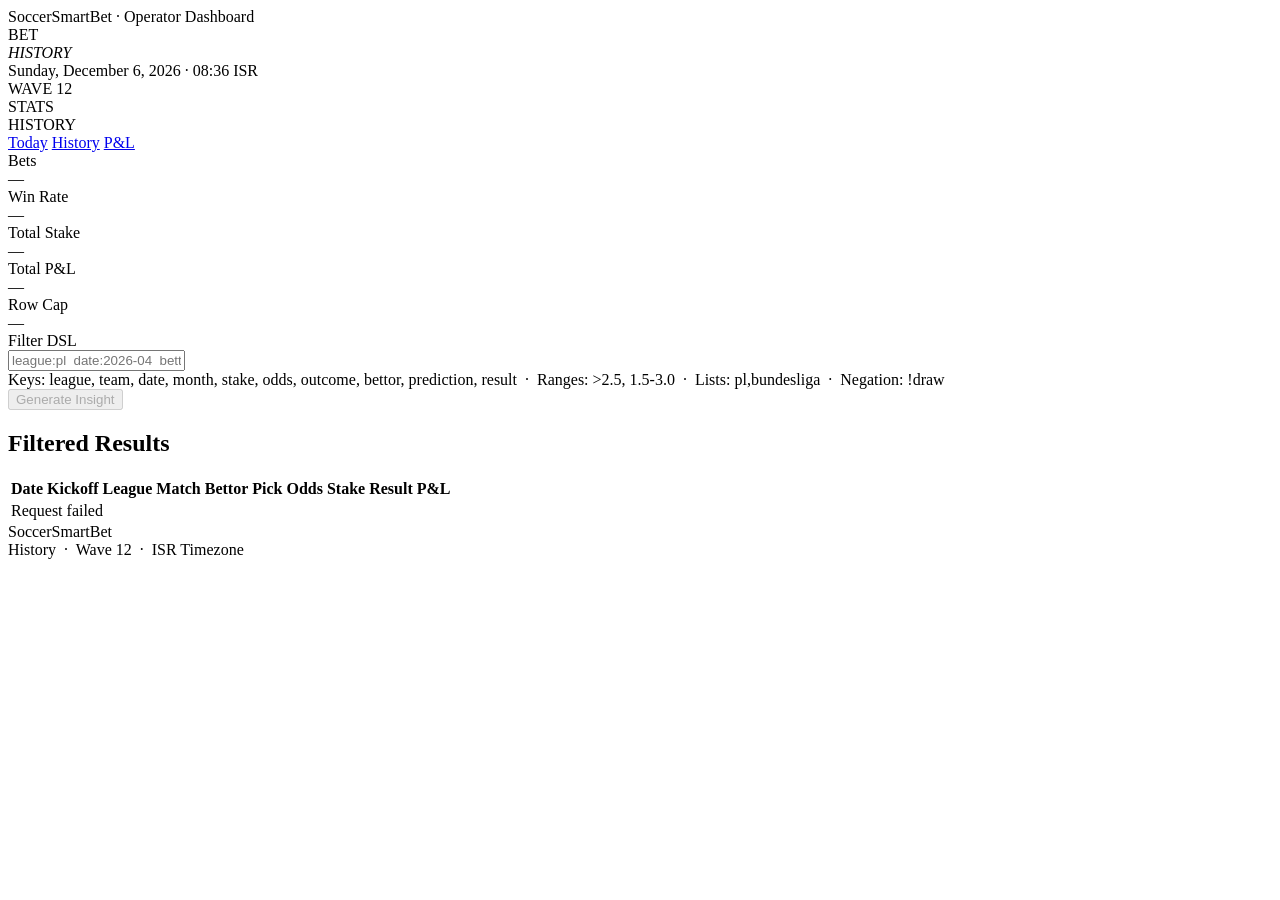
==== src/soccersmartbet/webapp/static/history.html @ dc52d5e8 "Wave 12 Agent 12A: FIX NOW — team registry resolution, row_cap_hit banner Co-Authored-By: Claude Opu" ====
<!DOCTYPE html>
<html lang="en">
<head>
<meta charset="UTF-8">
<meta name="viewport" content="width=device-width, initial-scale=1.0">
<title>SoccerSmartBet &mdash; Bet History</title>
<link rel="preconnect" href="https://fonts.googleapis.com">
<link rel="preconnect" href="https://fonts.gstatic.com" crossorigin>
<link href="https://fonts.googleapis.com/css2?family=Bebas+Neue&family=Space+Grotesk:wght@400;500;600;700&display=swap" rel="stylesheet">
<link rel="stylesheet" href="/static/shared.css">
</head>
<body>

<!-- ═══════════════════════════════════════════
     MASTHEAD
═══════════════════════════════════════════ -->
<header class="masthead">
  <div class="stripe-bar">
    <span></span><span></span><span></span><span></span><span></span>
  </div>
  <div class="masthead-inner">
    <div class="masthead-left">
      <div class="brand-tag">SoccerSmartBet &middot; Operator Dashboard</div>
      <div class="masthead-title">
        BET<br><em>HISTORY</em>
      </div>
      <div class="masthead-date" id="masthead-date"></div>
    </div>
    <div class="masthead-accent">
      <div class="masthead-accent-text">
        WAVE 12<br>STATS<br>HISTORY
      </div>
    </div>
  </div>
</header>

<!-- ═══════════════════════════════════════════
     NAV
═══════════════════════════════════════════ -->
<nav class="nav-bar">
  <div class="nav-bar-inner">
    <a class="nav-tab" href="/today">Today</a>
    <a class="nav-tab active" href="/history">History</a>
    <a class="nav-tab" href="/pnl">P&amp;L</a>
  </div>
</nav>

<!-- ═══════════════════════════════════════════
     AGGREGATE STRIP
═══════════════════════════════════════════ -->
<div class="status-strip">
  <div class="status-strip-inner">
    <div class="stat-tile">
      <div class="stat-tile-label">Bets</div>
      <div class="stat-tile-value" id="agg-count"><span class="sub">&mdash;</span></div>
    </div>
    <div class="stat-tile">
      <div class="stat-tile-label">Win Rate</div>
      <div class="stat-tile-value" id="agg-win-rate"><span class="sub">&mdash;</span></div>
    </div>
    <div class="stat-tile">
      <div class="stat-tile-label">Total Stake</div>
      <div class="stat-tile-value" id="agg-stake"><span class="sub">&mdash;</span></div>
    </div>
    <div class="stat-tile">
      <div class="stat-tile-label">Total P&amp;L</div>
      <div class="stat-tile-value" id="agg-pnl"><span class="sub">&mdash;</span></div>
    </div>
    <div class="stat-tile">
      <div class="stat-tile-label">Row Cap</div>
      <div class="stat-tile-value" id="agg-cap"><span class="sub">&mdash;</span></div>
    </div>
  </div>
</div>

<!-- ═══════════════════════════════════════════
     PAGE BODY
═══════════════════════════════════════════ -->
<main class="page-body">

  <!-- FILTER BAR -->
  <div class="filter-bar">
    <div class="filter-input-wrap">
      <div class="filter-label">Filter DSL</div>
      <input class="filter-input" id="filter-input" type="text"
             placeholder="league:pl  date:2026-04  bettor:user  result:1 ..."
             autocomplete="off" spellcheck="false">
      <div class="filter-hint">
        Keys: league, team, date, month, stake, odds, outcome, bettor, prediction, result
        &nbsp;&middot;&nbsp; Ranges: &gt;2.5, 1.5-3.0 &nbsp;&middot;&nbsp; Lists: pl,bundesliga
        &nbsp;&middot;&nbsp; Negation: !draw
      </div>
    </div>
    <button class="btn btn-insight" id="btn-insight" disabled>
      Generate Insight
    </button>
  </div>

  <!-- SECTION LABEL -->
  <div class="section-label">
    <div class="section-label-bar" style="background:var(--magenta);"></div>
    <h2>Filtered Results</h2>
  </div>

  <!-- BET TABLE -->
  <table class="matches-table">
    <thead>
      <tr>
        <th>Date</th>
        <th>Kickoff</th>
        <th>League</th>
        <th>Match</th>
        <th class="center">Bettor</th>
        <th class="center">Pick</th>
        <th class="center">Odds</th>
        <th class="center">Stake</th>
        <th class="center">Result</th>
        <th class="center">P&amp;L</th>
      </tr>
    </thead>
    <tbody id="tbody-history">
      <tr><td colspan="10" class="empty-state">Loading&hellip;</td></tr>
    </tbody>
  </table>

  <!-- INSIGHT PANEL (hidden until triggered) -->
  <div class="insight-panel" id="insight-panel" style="display:none;">
    <div class="insight-panel-header">
      <div class="insight-panel-title">AI Insight</div>
      <div id="insight-status" style="font-size:11px;color:rgba(255,255,255,0.5);letter-spacing:1px;text-transform:uppercase;"></div>
    </div>
    <div class="insight-panel-body" id="insight-body">Waiting&hellip;</div>
  </div>

</main>

<!-- ═══════════════════════════════════════════
     FOOTER
═══════════════════════════════════════════ -->
<footer class="page-footer">
  <div class="footer-brand">SoccerSmartBet</div>
  <div class="footer-info">History &nbsp;&middot;&nbsp; Wave 12 &nbsp;&middot;&nbsp; ISR Timezone</div>
</footer>

<script>
// ─── Masthead date ───────────────────────────────────────────────────────────
(function () {
  const mh = document.getElementById("masthead-date");
  if (mh) {
    const now = new Date();
    const opts = { weekday: "long", year: "numeric", month: "long", day: "numeric",
                   timeZone: "Asia/Jerusalem" };
    const timeOpts = { hour: "2-digit", minute: "2-digit", hour12: false,
                       timeZone: "Asia/Jerusalem" };
    mh.textContent =
      now.toLocaleDateString("en-US", opts) + " · " +
      now.toLocaleTimeString("en-US", timeOpts) + " ISR";
  }
})();

// ─── URL filter-sync helper ──────────────────────────────────────────────────
function getFilterFromUrl() {
  return new URLSearchParams(window.location.search).get("filter") || "";
}

function pushFilterToUrl(dsl) {
  const params = new URLSearchParams(window.location.search);
  if (dsl) {
    params.set("filter", dsl);
  } else {
    params.delete("filter");
  }
  const newUrl = window.location.pathname + (params.toString() ? "?" + params.toString() : "");
  history.replaceState(null, "", newUrl);
}

// ─── DOM refs ────────────────────────────────────────────────────────────────
const filterInput  = document.getElementById("filter-input");
const tbody        = document.getElementById("tbody-history");
const btnInsight   = document.getElementById("btn-insight");
const insightPanel = document.getElementById("insight-panel");
const insightBody  = document.getElementById("insight-body");
const insightStat  = document.getElementById("insight-status");

let _lastDsl = "";
let _insightPollTimer = null;

// ─── Aggregates display ──────────────────────────────────────────────────────
function setAgg(agg) {
  document.getElementById("agg-count").textContent = agg.count.toLocaleString();

  const wr = agg.win_rate;
  const wrEl = document.getElementById("agg-win-rate");
  wrEl.innerHTML = wr !== null && wr !== undefined
    ? `<span class="${wr >= 0.5 ? 'pos' : 'neg'}">${(wr * 100).toFixed(1)}%</span>`
    : `<span class="sub">&mdash;</span>`;

  document.getElementById("agg-stake").textContent =
    "NIS " + agg.total_stake.toLocaleString("en-US", { minimumFractionDigits: 0, maximumFractionDigits: 0 });

  const pnlEl = document.getElementById("agg-pnl");
  const pnlSign = agg.total_pnl >= 0 ? "+" : "";
  pnlEl.innerHTML = `<span class="${agg.total_pnl >= 0 ? 'pos' : 'neg'}">${pnlSign}${agg.total_pnl.toFixed(2)}</span>`;

  const capEl = document.getElementById("agg-cap");
  // row_cap_hit shown later after fetch
}

// ─── Table rendering ─────────────────────────────────────────────────────────
function resultClass(pnl) {
  if (pnl === null || pnl === undefined) return "result-open";
  return pnl > 0 ? "result-win" : "result-loss";
}
function resultLabel(bet) {
  if (bet.result === null || bet.result === undefined) return "Open";
  if (bet.pnl !== null && bet.pnl > 0) return "Win";
  if (bet.pnl !== null && bet.pnl < 0) return "Loss";
  return bet.result ?? "Open";
}
function pnlClass(pnl) {
  if (pnl === null || pnl === undefined) return "pnl-null";
  return pnl >= 0 ? "pnl-pos" : "pnl-neg";
}
function pnlLabel(pnl) {
  if (pnl === null || pnl === undefined) return "&mdash;";
  const sign = pnl >= 0 ? "+" : "";
  return sign + pnl.toFixed(2);
}
function leagueClass(league) {
  const l = (league || "").toLowerCase().replace(/\s/g, "");
  if (l.includes("premier")) return "premier";
  if (l.includes("laliga") || l.includes("liga")) return "laliga";
  if (l.includes("bundesliga")) return "bundesliga";
  if (l.includes("seriea") || l.includes("serie")) return "seriea";
  return "";
}

function renderRows(rows) {
  if (!rows || rows.length === 0) {
    tbody.innerHTML = `<tr><td colspan="10" class="empty-state">No bets found for this filter.</td></tr>`;
    return;
  }
  tbody.innerHTML = rows.map(bet => {
    const slug = encodeURIComponent(bet.home_team);
    const awaySlug = encodeURIComponent(bet.away_team);
    const leagueSlug = encodeURIComponent(bet.league);
    const lClass = leagueClass(bet.league);
    return `<tr>
      <td class="match-date-cell">${bet.match_date}</td>
      <td class="kickoff-time">${bet.kickoff_time}</td>
      <td><a class="league-pill ${lClass}" href="/league/${leagueSlug}" title="${bet.league}">${bet.league}</a></td>
      <td class="team-name">
        <a href="/team/${slug}">${bet.home_team}</a>
        <span class="vs-sep">vs</span>
        <a href="/team/${awaySlug}">${bet.away_team}</a>
        ${bet.home_score !== null ? `<span style="font-size:11px;color:var(--text-sub);margin-left:6px;">(${bet.home_score}–${bet.away_score})</span>` : ""}
      </td>
      <td class="bet-cell ${bet.bettor === 'user' ? 'bet-user' : 'bet-ai'}">${bet.bettor.toUpperCase()}</td>
      <td class="bet-cell">${bet.prediction.toUpperCase()}</td>
      <td class="odds-cell">${parseFloat(bet.odds).toFixed(2)}</td>
      <td class="bet-cell">${parseFloat(bet.stake).toFixed(0)}</td>
      <td class="bet-cell"><span class="result-badge ${resultClass(bet.pnl)}">${resultLabel(bet)}</span></td>
      <td class="bet-cell"><span class="${pnlClass(bet.pnl)}">${pnlLabel(bet.pnl)}</span></td>
    </tr>`;
  }).join("");
}

// ─── Fetch & render ──────────────────────────────────────────────────────────
let _debounceTimer = null;

async function fetchAndRender(dsl) {
  _lastDsl = dsl;
  tbody.innerHTML = `<tr><td colspan="10" class="empty-state">Loading&hellip;</td></tr>`;

  let url = "/api/bets";
  if (dsl) url += "?filter=" + encodeURIComponent(dsl);

  let data;
  try {
    const resp = await fetch(url);
    if (!resp.ok) {
      const err = await resp.json().catch(() => ({}));
      tbody.innerHTML = `<tr><td colspan="10" class="error-state">${err.detail?.detail || err.detail || "Request failed"}</td></tr>`;
      btnInsight.disabled = true;
      return;
    }
    data = await resp.json();
  } catch (e) {
    tbody.innerHTML = `<tr><td colspan="10" class="error-state">Network error: ${e.message}</td></tr>`;
    btnInsight.disabled = true;
    return;
  }

  setAgg(data.aggregates);

  const capEl = document.getElementById("agg-cap");
  capEl.innerHTML = data.row_cap_hit
    ? `<span class="neg">2000 (cap hit)</span>`
    : `<span class="sub">No cap</span>`;

  // Row cap warning banner above the table
  const existingBanner = document.getElementById("row-cap-banner");
  if (existingBanner) existingBanner.remove();
  if (data.row_cap_hit) {
    const banner = document.createElement("div");
    banner.id = "row-cap-banner";
    banner.style.cssText =
      "background:#f26130;color:#fdf6e3;padding:10px 18px;border-radius:6px;" +
      "font-family:var(--font-body,Space Grotesk,sans-serif);font-size:13px;" +
      "font-weight:600;margin-bottom:16px;letter-spacing:0.2px;";
    banner.textContent =
      "Showing partial results — filter matched >2000 bets. Tighten your filter to see the full series.";
    const table = document.querySelector(".matches-table");
    table.parentNode.insertBefore(banner, table);
  }

  renderRows(data.rows);

  // Disable insight button when result set is empty (422 would happen)
  btnInsight.disabled = (data.aggregates.count === 0);
}

function onFilterChange() {
  clearTimeout(_debounceTimer);
  const dsl = filterInput.value.trim();
  pushFilterToUrl(dsl);
  _debounceTimer = setTimeout(() => fetchAndRender(dsl), 350);
}

filterInput.addEventListener("input", onFilterChange);

// ─── Insight polling ─────────────────────────────────────────────────────────
function stopInsightPoll() {
  if (_insightPollTimer) {
    clearInterval(_insightPollTimer);
    _insightPollTimer = null;
  }
}

// Very basic markdown→HTML converter (bold, headers, bullet lists only)
function simpleMarkdown(md) {
  if (!md) return "";
  return md
    .replace(/&/g, "&amp;").replace(/</g, "&lt;").replace(/>/g, "&gt;")
    .replace(/^### (.+)$/gm, "<h3>$1</h3>")
    .replace(/^## (.+)$/gm, "<h2>$1</h2>")
    .replace(/^# (.+)$/gm, "<h1>$1</h1>")
    .replace(/\*\*(.+?)\*\*/g, "<strong>$1</strong>")
    .replace(/^[-*] (.+)$/gm, "<li>$1</li>")
    .replace(/(<li>[\s\S]*?<\/li>)/g, "<ul>$1</ul>")
    .replace(/\n/g, "<br>");
}

async function pollInsightJob(jobId) {
  stopInsightPoll();
  insightStat.textContent = "Queued";
  insightBody.className = "insight-panel-body loading";
  insightBody.textContent = "Waiting for AI analysis...";

  _insightPollTimer = setInterval(async () => {
    let resp;
    try {
      resp = await fetch(`/api/insights/${jobId}`);
    } catch (e) {
      stopInsightPoll();
      insightStat.textContent = "Error";
      insightBody.className = "insight-panel-body error";
      insightBody.textContent = "Network error polling insight.";
      return;
    }
    if (!resp.ok) {
      stopInsightPoll();
      insightStat.textContent = "Error";
      insightBody.className = "insight-panel-body error";
      insightBody.textContent = `Error ${resp.status} polling insight job.`;
      return;
    }
    const job = await resp.json();
    insightStat.textContent = job.state.toUpperCase();

    if (job.state === "done") {
      stopInsightPoll();
      insightBody.className = "insight-panel-body";
      insightBody.innerHTML = simpleMarkdown(job.markdown || "");
      btnInsight.disabled = false;
    } else if (job.state === "failed") {
      stopInsightPoll();
      insightBody.className = "insight-panel-body error";
      insightBody.textContent = job.error || "Insight generation failed.";
      btnInsight.disabled = false;
    }
    // queued/running: keep polling
  }, 2500);
}

btnInsight.addEventListener("click", async () => {
  const dsl = filterInput.value.trim();

  stopInsightPoll();
  insightPanel.style.display = "block";
  insightStat.textContent = "Starting";
  insightBody.className = "insight-panel-body loading";
  insightBody.textContent = "Submitting insight request...";
  btnInsight.disabled = true;

  let resp;
  try {
    resp = await fetch("/api/insights", {
      method: "POST",
      headers: { "Content-Type": "application/json" },
      body: JSON.stringify({ filter_dsl: dsl }),
    });
  } catch (e) {
    insightBody.className = "insight-panel-body error";
    insightBody.textContent = "Network error submitting insight request.";
    btnInsight.disabled = false;
    return;
  }

  if (resp.status === 422) {
    // Empty result set
    insightPanel.style.display = "none";
    btnInsight.disabled = true;
    return;
  }
  if (!resp.ok) {
    const err = await resp.json().catch(() => ({}));
    insightBody.className = "insight-panel-body error";
    insightBody.textContent = err.detail || `Error ${resp.status}`;
    btnInsight.disabled = false;
    return;
  }

  const { job_id } = await resp.json();
  pollInsightJob(job_id);
});

// ─── Init ────────────────────────────────────────────────────────────────────
(function init() {
  const initialDsl = getFilterFromUrl();
  filterInput.value = initialDsl;
  fetchAndRender(initialDsl);
})();
</script>
</body>
</html>
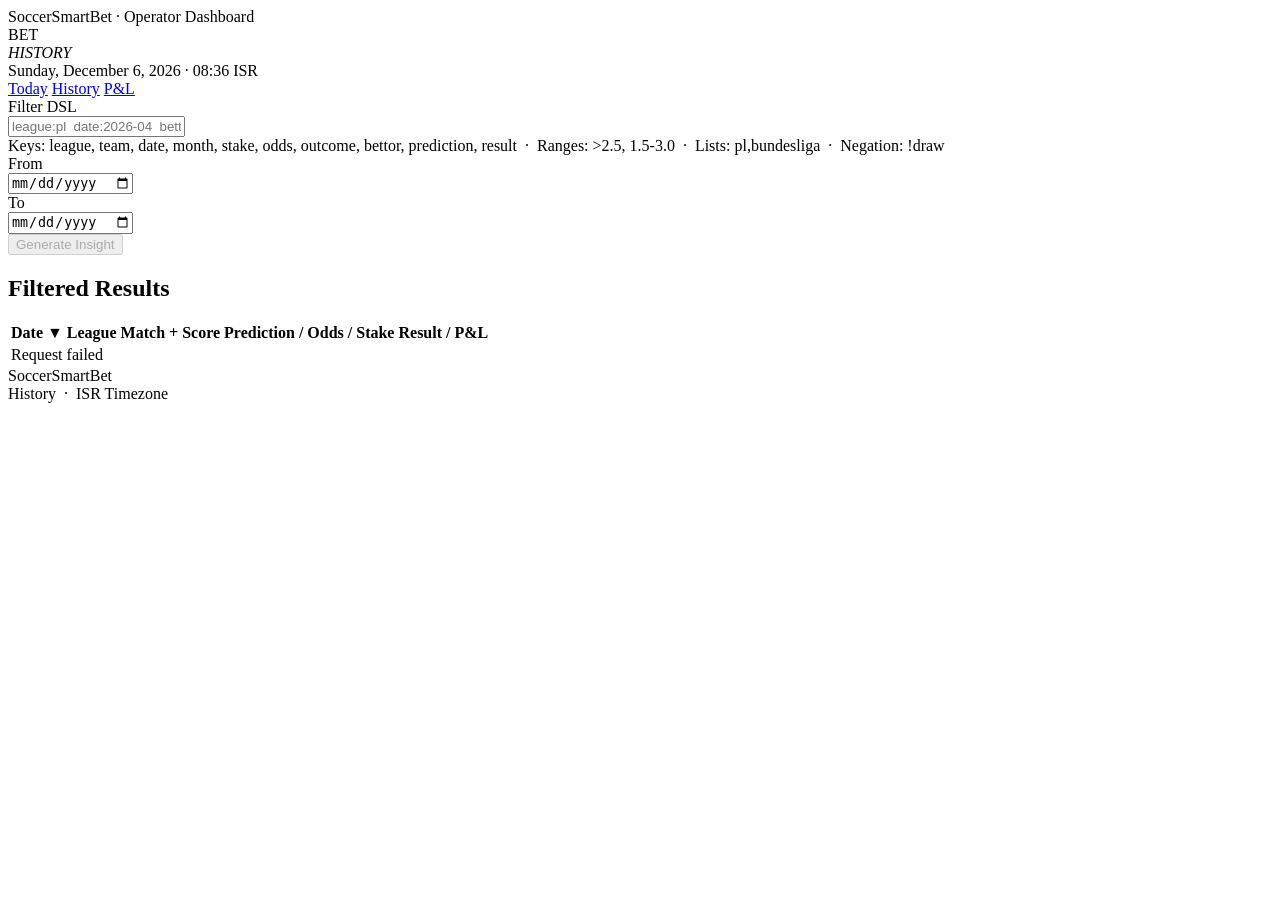
==== commit d9f6e09e: "Dashboard redesign: merged-row tables, per-day lock, flow timeline, USER/AI split stats Changes per " ====
--- a/src/soccersmartbet/webapp/static/history.html
+++ b/src/soccersmartbet/webapp/static/history.html
@@ -26,11 +26,6 @@
       </div>
       <div class="masthead-date" id="masthead-date"></div>
     </div>
-    <div class="masthead-accent">
-      <div class="masthead-accent-text">
-        WAVE 12<br>STATS<br>HISTORY
-      </div>
-    </div>
   </div>
 </header>
 
@@ -46,30 +41,11 @@
 </nav>
 
 <!-- ═══════════════════════════════════════════
-     AGGREGATE STRIP
+     USER / AI AGGREGATION TILES
 ═══════════════════════════════════════════ -->
-<div class="status-strip">
+<div class="status-strip" id="agg-strip" style="display:none;">
   <div class="status-strip-inner">
-    <div class="stat-tile">
-      <div class="stat-tile-label">Bets</div>
-      <div class="stat-tile-value" id="agg-count"><span class="sub">&mdash;</span></div>
-    </div>
-    <div class="stat-tile">
-      <div class="stat-tile-label">Win Rate</div>
-      <div class="stat-tile-value" id="agg-win-rate"><span class="sub">&mdash;</span></div>
-    </div>
-    <div class="stat-tile">
-      <div class="stat-tile-label">Total Stake</div>
-      <div class="stat-tile-value" id="agg-stake"><span class="sub">&mdash;</span></div>
-    </div>
-    <div class="stat-tile">
-      <div class="stat-tile-label">Total P&amp;L</div>
-      <div class="stat-tile-value" id="agg-pnl"><span class="sub">&mdash;</span></div>
-    </div>
-    <div class="stat-tile">
-      <div class="stat-tile-label">Row Cap</div>
-      <div class="stat-tile-value" id="agg-cap"><span class="sub">&mdash;</span></div>
-    </div>
+    <!-- filled by JS -->
   </div>
 </div>
 
@@ -77,6 +53,38 @@
      PAGE BODY
 ═══════════════════════════════════════════ -->
 <main class="page-body">
+
+  <!-- USER / AI SIDE-BY-SIDE STATS BLOCK -->
+  <div class="split-stats-block" id="split-stats" style="display:none;">
+    <div class="split-stats-stripe"><span></span><span></span><span></span></div>
+    <div class="split-stats-header">
+      <div class="split-stats-row-label"></div>
+      <div class="split-stats-cell split-stats-col-label user-col">USER</div>
+      <div class="split-stats-cell split-stats-col-label ai-col">AI</div>
+    </div>
+    <div class="split-stats-rows">
+      <div class="split-stats-row">
+        <div class="split-stats-row-label">Total Bets</div>
+        <div class="split-stats-cell" id="h-user-bets">&mdash;</div>
+        <div class="split-stats-cell" id="h-ai-bets">&mdash;</div>
+      </div>
+      <div class="split-stats-row">
+        <div class="split-stats-row-label">Win Rate</div>
+        <div class="split-stats-cell" id="h-user-wr">&mdash;</div>
+        <div class="split-stats-cell" id="h-ai-wr">&mdash;</div>
+      </div>
+      <div class="split-stats-row">
+        <div class="split-stats-row-label">Total Stake</div>
+        <div class="split-stats-cell" id="h-user-stake">&mdash;</div>
+        <div class="split-stats-cell" id="h-ai-stake">&mdash;</div>
+      </div>
+      <div class="split-stats-row">
+        <div class="split-stats-row-label">Total P&amp;L</div>
+        <div class="split-stats-cell" id="h-user-pnl">&mdash;</div>
+        <div class="split-stats-cell" id="h-ai-pnl">&mdash;</div>
+      </div>
+    </div>
+  </div>
 
   <!-- FILTER BAR -->
   <div class="filter-bar">
@@ -91,6 +99,12 @@
         &nbsp;&middot;&nbsp; Negation: !draw
       </div>
     </div>
+    <div class="filter-dates">
+      <div class="filter-label">From</div>
+      <input type="date" id="cal-from" class="cal-input">
+      <div class="filter-label">To</div>
+      <input type="date" id="cal-to" class="cal-input">
+    </div>
     <button class="btn btn-insight" id="btn-insight" disabled>
       Generate Insight
     </button>
@@ -102,26 +116,52 @@
     <h2>Filtered Results</h2>
   </div>
 
-  <!-- BET TABLE -->
-  <table class="matches-table">
+  <!-- Row cap warning (injected by JS if needed) -->
+  <div id="row-cap-banner" style="display:none;
+    background:#f26130;color:#fdf6e3;padding:10px 18px;border-radius:6px;
+    font-family:var(--font-body,Space Grotesk,sans-serif);font-size:13px;
+    font-weight:600;margin-bottom:16px;letter-spacing:0.2px;">
+    Showing partial results — filter matched &gt;2000 bets. Tighten your filter.
+  </div>
+
+  <!-- Paging summary -->
+  <div class="paging-summary" id="paging-summary"></div>
+
+  <!-- BET TABLE — 5-column merged-row -->
+  <table class="matches-table merged-row-table" id="history-table">
     <thead>
       <tr>
-        <th>Date</th>
-        <th>Kickoff</th>
-        <th>League</th>
-        <th>Match</th>
-        <th class="center">Bettor</th>
-        <th class="center">Pick</th>
-        <th class="center">Odds</th>
-        <th class="center">Stake</th>
-        <th class="center">Result</th>
-        <th class="center">P&amp;L</th>
+        <th class="sortable" data-col="date" aria-sort="descending">
+          Date <span class="sort-icon" id="sort-icon-date">&#9660;</span>
+        </th>
+        <th class="sortable" data-col="league" aria-sort="none">
+          League <span class="sort-icon" id="sort-icon-league" style="display:none;">&#9650;</span>
+        </th>
+        <th class="sortable" data-col="match" aria-sort="none">
+          Match + Score <span class="sort-icon" id="sort-icon-match" style="display:none;">&#9650;</span>
+        </th>
+        <th>Prediction / Odds / Stake</th>
+        <th>Result / P&amp;L</th>
       </tr>
     </thead>
     <tbody id="tbody-history">
-      <tr><td colspan="10" class="empty-state">Loading&hellip;</td></tr>
+      <tr><td colspan="5" class="empty-state">Loading&hellip;</td></tr>
     </tbody>
   </table>
+
+  <!-- Paging controls -->
+  <div class="paging-controls" id="paging-controls" style="display:none;">
+    <button class="page-btn" id="h-first">&laquo;</button>
+    <button class="page-btn" id="h-prev">&lsaquo;</button>
+    <span class="page-info" id="h-page-info"></span>
+    <button class="page-btn" id="h-next">&rsaquo;</button>
+    <button class="page-btn" id="h-last">&raquo;</button>
+    <select class="page-size-select" id="h-page-size">
+      <option value="25" selected>25 / page</option>
+      <option value="50">50 / page</option>
+      <option value="100">100 / page</option>
+    </select>
+  </div>
 
   <!-- INSIGHT PANEL (hidden until triggered) -->
   <div class="insight-panel" id="insight-panel" style="display:none;">
@@ -139,7 +179,7 @@
 ═══════════════════════════════════════════ -->
 <footer class="page-footer">
   <div class="footer-brand">SoccerSmartBet</div>
-  <div class="footer-info">History &nbsp;&middot;&nbsp; Wave 12 &nbsp;&middot;&nbsp; ISR Timezone</div>
+  <div class="footer-info">History &nbsp;&middot;&nbsp; ISR Timezone</div>
 </footer>
 
 <script>
@@ -162,51 +202,18 @@
 function getFilterFromUrl() {
   return new URLSearchParams(window.location.search).get("filter") || "";
 }
-
 function pushFilterToUrl(dsl) {
   const params = new URLSearchParams(window.location.search);
-  if (dsl) {
-    params.set("filter", dsl);
-  } else {
-    params.delete("filter");
-  }
+  if (dsl) { params.set("filter", dsl); } else { params.delete("filter"); }
   const newUrl = window.location.pathname + (params.toString() ? "?" + params.toString() : "");
   history.replaceState(null, "", newUrl);
 }
 
-// ─── DOM refs ────────────────────────────────────────────────────────────────
-const filterInput  = document.getElementById("filter-input");
-const tbody        = document.getElementById("tbody-history");
-const btnInsight   = document.getElementById("btn-insight");
-const insightPanel = document.getElementById("insight-panel");
-const insightBody  = document.getElementById("insight-body");
-const insightStat  = document.getElementById("insight-status");
-
-let _lastDsl = "";
-let _insightPollTimer = null;
-
-// ─── Aggregates display ──────────────────────────────────────────────────────
-function setAgg(agg) {
-  document.getElementById("agg-count").textContent = agg.count.toLocaleString();
-
-  const wr = agg.win_rate;
-  const wrEl = document.getElementById("agg-win-rate");
-  wrEl.innerHTML = wr !== null && wr !== undefined
-    ? `<span class="${wr >= 0.5 ? 'pos' : 'neg'}">${(wr * 100).toFixed(1)}%</span>`
-    : `<span class="sub">&mdash;</span>`;
-
-  document.getElementById("agg-stake").textContent =
-    "NIS " + agg.total_stake.toLocaleString("en-US", { minimumFractionDigits: 0, maximumFractionDigits: 0 });
-
-  const pnlEl = document.getElementById("agg-pnl");
-  const pnlSign = agg.total_pnl >= 0 ? "+" : "";
-  pnlEl.innerHTML = `<span class="${agg.total_pnl >= 0 ? 'pos' : 'neg'}">${pnlSign}${agg.total_pnl.toFixed(2)}</span>`;
-
-  const capEl = document.getElementById("agg-cap");
-  // row_cap_hit shown later after fetch
-}
-
-// ─── Table rendering ─────────────────────────────────────────────────────────
+// ─── Helpers ─────────────────────────────────────────────────────────────────
+function escHtml(s) {
+  return String(s)
+    .replace(/&/g, "&amp;").replace(/</g, "&lt;").replace(/>/g, "&gt;").replace(/"/g, "&quot;");
+}
 function resultClass(pnl) {
   if (pnl === null || pnl === undefined) return "result-open";
   return pnl > 0 ? "result-win" : "result-loss";
@@ -223,8 +230,7 @@
 }
 function pnlLabel(pnl) {
   if (pnl === null || pnl === undefined) return "&mdash;";
-  const sign = pnl >= 0 ? "+" : "";
-  return sign + pnl.toFixed(2);
+  return (pnl >= 0 ? "+" : "") + pnl.toFixed(2);
 }
 function leagueClass(league) {
   const l = (league || "").toLowerCase().replace(/\s/g, "");
@@ -234,43 +240,421 @@
   if (l.includes("seriea") || l.includes("serie")) return "seriea";
   return "";
 }
-
-function renderRows(rows) {
-  if (!rows || rows.length === 0) {
-    tbody.innerHTML = `<tr><td colspan="10" class="empty-state">No bets found for this filter.</td></tr>`;
+function todayISR() {
+  return new Date().toLocaleDateString("sv-SE", { timeZone: "Asia/Jerusalem" });
+}
+
+// ─── State ───────────────────────────────────────────────────────────────────
+let _allRows    = [];     // raw flat bets from API
+let _groups     = [];     // game-groups after filtering+sorting
+let _pageSize   = 25;
+let _currentPage= 1;
+let _sortCol    = "date"; // "date" | "league" | "match"
+let _sortDir    = "desc"; // "asc" | "desc" | null (null = default: date desc)
+let _calFrom    = "";
+let _calTo      = "";
+
+// ─── Grouping ─────────────────────────────────────────────────────────────────
+/**
+ * Build game-groups from flat bet rows.
+ * A game = pair of bets sharing (match_date, home_team, away_team).
+ * Each group: { match_date, league, home_team, away_team, home_score, away_score, userBet, aiBet }
+ * Evaluated-only filter: hide entire group if either bet has null result or null pnl.
+ * Anomaly: one resolved / one not → console.warn + hide.
+ */
+function buildGroups(rows) {
+  const todayStr = todayISR();
+  const map = new Map();
+
+  rows.forEach(bet => {
+    const key = `${bet.match_date}|${bet.home_team}|${bet.away_team}`;
+    if (!map.has(key)) {
+      map.set(key, {
+        match_date: bet.match_date,
+        league: bet.league,
+        home_team: bet.home_team,
+        away_team: bet.away_team,
+        home_score: bet.home_score,
+        away_score: bet.away_score,
+        userBet: null,
+        aiBet: null,
+      });
+    }
+    const g = map.get(key);
+    if (bet.bettor === "user") g.userBet = bet;
+    else if (bet.bettor === "ai") g.aiBet = bet;
+    // Carry through score from whichever bet has it
+    if (bet.home_score !== null && bet.home_score !== undefined) {
+      g.home_score = bet.home_score;
+      g.away_score = bet.away_score;
+    }
+  });
+
+  const today = todayStr;
+  let groups = Array.from(map.values()).filter(g => {
+    const u = g.userBet;
+    const a = g.aiBet;
+
+    // History rule: evaluated-only. Evaluated = result non-null AND pnl non-null for both.
+    // If it's today's game and either is unevaluated, exclude.
+    if (g.match_date === today) {
+      // Today's game — show only if fully evaluated
+      if (!u || !a) return false;
+      if (u.result === null || u.pnl === null || a.result === null || a.pnl === null) return false;
+      return true;
+    }
+
+    // Past games — show only evaluated
+    if (!u && !a) return false;
+    const uOk = u ? (u.result !== null && u.result !== undefined && u.pnl !== null && u.pnl !== undefined) : true;
+    const aOk = a ? (a.result !== null && a.result !== undefined && a.pnl !== null && a.pnl !== undefined) : true;
+
+    if ((u && !uOk) !== (a && !aOk)) {
+      // Anomaly: one evaluated, one not
+      console.warn("Partially-evaluated game hidden:", g.match_date, g.home_team, "vs", g.away_team);
+      return false;
+    }
+    if (!uOk || !aOk) return false;
+    return true;
+  });
+
+  // Calendar filter
+  if (_calFrom || _calTo) {
+    groups = groups.filter(g => {
+      if (_calFrom && g.match_date < _calFrom) return false;
+      if (_calTo   && g.match_date > _calTo)   return false;
+      return true;
+    });
+  }
+
+  return groups;
+}
+
+// ─── Sort ────────────────────────────────────────────────────────────────────
+function sortGroups(groups) {
+  const sorted = [...groups];
+
+  function dateCmp(a, b) {
+    // Default: date desc, then home_team asc
+    if (a.match_date < b.match_date) return 1;
+    if (a.match_date > b.match_date) return -1;
+    return a.home_team.localeCompare(b.home_team);
+  }
+
+  if (_sortCol === "date") {
+    if (_sortDir === "asc") {
+      sorted.sort((a, b) => {
+        if (a.match_date < b.match_date) return -1;
+        if (a.match_date > b.match_date) return 1;
+        return a.home_team.localeCompare(b.home_team);
+      });
+    } else {
+      sorted.sort(dateCmp);
+    }
+  } else if (_sortCol === "league") {
+    sorted.sort((a, b) => {
+      const c = a.league.localeCompare(b.league);
+      return _sortDir === "asc" ? c : -c;
+    });
+  } else if (_sortCol === "match") {
+    sorted.sort((a, b) => {
+      const c = a.home_team.localeCompare(b.home_team);
+      return _sortDir === "asc" ? c : -c;
+    });
+  }
+
+  return sorted;
+}
+
+// ─── Sort header click ────────────────────────────────────────────────────────
+const SORT_COLS = ["date", "league", "match"];
+
+function onSortClick(col) {
+  if (_sortCol === col) {
+    // Cycle: asc → desc → reset (default date desc)
+    if (_sortDir === "asc") {
+      _sortDir = "desc";
+    } else if (_sortDir === "desc") {
+      // Reset to default
+      _sortCol = "date";
+      _sortDir = "desc";
+    }
+  } else {
+    _sortCol = col;
+    _sortDir = "asc";
+  }
+  _currentPage = 1;
+  updateSortHeaders();
+  renderPage();
+}
+
+function updateSortHeaders() {
+  SORT_COLS.forEach(col => {
+    const th = document.querySelector(`th[data-col="${col}"]`);
+    const icon = document.getElementById(`sort-icon-${col}`);
+    if (!th || !icon) return;
+    if (_sortCol === col) {
+      th.setAttribute("aria-sort", _sortDir === "asc" ? "ascending" : "descending");
+      icon.style.display = "inline";
+      icon.innerHTML = _sortDir === "asc" ? "&#9650;" : "&#9660;";
+    } else {
+      th.setAttribute("aria-sort", "none");
+      icon.style.display = "none";
+    }
+  });
+}
+
+// ─── USER/AI split stats ──────────────────────────────────────────────────────
+function computeSplitStats(groups) {
+  const stats = {
+    user: { bets: 0, wins: 0, stake: 0, pnl: 0 },
+    ai:   { bets: 0, wins: 0, stake: 0, pnl: 0 },
+  };
+
+  groups.forEach(g => {
+    ["userBet", "aiBet"].forEach(field => {
+      const bet = g[field];
+      if (!bet) return;
+      const who = bet.bettor;
+      if (!stats[who]) return;
+      stats[who].bets++;
+      stats[who].stake += parseFloat(bet.stake) || 0;
+      if (bet.pnl !== null && bet.pnl !== undefined) {
+        stats[who].pnl += parseFloat(bet.pnl);
+        if (parseFloat(bet.pnl) > 0) stats[who].wins++;
+      }
+    });
+  });
+
+  return stats;
+}
+
+function renderSplitStats(groups, rowCapHit) {
+  const stats = computeSplitStats(groups);
+  const block = document.getElementById("split-stats");
+  if (!block) return;
+  block.style.display = "block";
+
+  function wrPct(s) {
+    if (s.bets === 0) return "&mdash;";
+    return (s.wins / s.bets * 100).toFixed(1) + "%";
+  }
+  function wrClass(s) {
+    if (s.bets === 0) return "";
+    return (s.wins / s.bets) >= 0.5 ? "pos" : "neg";
+  }
+
+  const setCell = (id, html, cls) => {
+    const el = document.getElementById(id);
+    if (!el) return;
+    el.innerHTML = html;
+    el.className = "split-stats-cell" + (cls ? " " + cls : "");
+  };
+
+  setCell("h-user-bets",  stats.user.bets.toLocaleString(), "");
+  setCell("h-ai-bets",    stats.ai.bets.toLocaleString(),   "");
+  setCell("h-user-wr",    wrPct(stats.user), wrClass(stats.user));
+  setCell("h-ai-wr",      wrPct(stats.ai),   wrClass(stats.ai));
+  setCell("h-user-stake", "NIS " + Math.round(stats.user.stake).toLocaleString(), "");
+  setCell("h-ai-stake",   "NIS " + Math.round(stats.ai.stake).toLocaleString(),   "");
+
+  const uPnl = stats.user.pnl;
+  const aPnl = stats.ai.pnl;
+  setCell("h-user-pnl",
+    (uPnl >= 0 ? "+" : "") + uPnl.toFixed(2),
+    uPnl >= 0 ? "pos" : "neg");
+  setCell("h-ai-pnl",
+    (aPnl >= 0 ? "+" : "") + aPnl.toFixed(2),
+    aPnl >= 0 ? "pos" : "neg");
+}
+
+// ─── Table rendering (merged-row) ─────────────────────────────────────────────
+function renderRows(groups) {
+  const tbody = document.getElementById("tbody-history");
+  if (!tbody) return;
+
+  if (groups.length === 0) {
+    tbody.innerHTML = `<tr><td colspan="5" class="empty-state">No evaluated bets found for this filter.</td></tr>`;
     return;
   }
-  tbody.innerHTML = rows.map(bet => {
-    const slug = encodeURIComponent(bet.home_team);
-    const awaySlug = encodeURIComponent(bet.away_team);
-    const leagueSlug = encodeURIComponent(bet.league);
-    const lClass = leagueClass(bet.league);
-    return `<tr>
-      <td class="match-date-cell">${bet.match_date}</td>
-      <td class="kickoff-time">${bet.kickoff_time}</td>
-      <td><a class="league-pill ${lClass}" href="/league/${leagueSlug}" title="${bet.league}">${bet.league}</a></td>
-      <td class="team-name">
-        <a href="/team/${slug}">${bet.home_team}</a>
-        <span class="vs-sep">vs</span>
-        <a href="/team/${awaySlug}">${bet.away_team}</a>
-        ${bet.home_score !== null ? `<span style="font-size:11px;color:var(--text-sub);margin-left:6px;">(${bet.home_score}–${bet.away_score})</span>` : ""}
-      </td>
-      <td class="bet-cell ${bet.bettor === 'user' ? 'bet-user' : 'bet-ai'}">${bet.bettor.toUpperCase()}</td>
-      <td class="bet-cell">${bet.prediction.toUpperCase()}</td>
-      <td class="odds-cell">${parseFloat(bet.odds).toFixed(2)}</td>
-      <td class="bet-cell">${parseFloat(bet.stake).toFixed(0)}</td>
-      <td class="bet-cell"><span class="result-badge ${resultClass(bet.pnl)}">${resultLabel(bet)}</span></td>
-      <td class="bet-cell"><span class="${pnlClass(bet.pnl)}">${pnlLabel(bet.pnl)}</span></td>
-    </tr>`;
-  }).join("");
+
+  tbody.innerHTML = "";
+
+  groups.forEach((group, groupIdx) => {
+    const {
+      match_date, league, home_team, away_team, home_score, away_score,
+      userBet, aiBet,
+    } = group;
+
+    const isEven = groupIdx % 2 === 0;
+    const rowCls = "game-row " + (isEven ? "game-row--even" : "game-row--odd");
+    const leagueCls = leagueClass(league);
+    const leagueSlug = encodeURIComponent(league);
+    const homeSlug  = encodeURIComponent(home_team);
+    const awaySlug  = encodeURIComponent(away_team);
+
+    const scoreHtml = (home_score !== null && home_score !== undefined)
+      ? `<span style="font-size:11px;color:var(--text-sub);margin-left:6px;">(${home_score}&ndash;${away_score})</span>`
+      : "";
+
+    // Determine single-bettor anomaly
+    const bets = [];
+    if (userBet) bets.push({ bet: userBet, label: "USER", labelCls: "bet-user" });
+    if (aiBet)   bets.push({ bet: aiBet,   label: "AI",   labelCls: "bet-ai" });
+
+    if (bets.length === 0) return; // safety
+
+    if (bets.length === 1) {
+      // Single-bettor: plain row, no rowspan
+      const { bet, label, labelCls } = bets[0];
+      const tr = document.createElement("tr");
+      tr.className = rowCls + " game-row--top";
+      tr.innerHTML = `
+        <td class="match-date-cell">${escHtml(match_date)}</td>
+        <td><a class="league-pill ${leagueCls}" href="/league/${leagueSlug}">${escHtml(league)}</a></td>
+        <td class="team-name">
+          <a href="/team/${homeSlug}">${escHtml(home_team)}</a>
+          <span class="vs-sep">vs</span>
+          <a href="/team/${awaySlug}">${escHtml(away_team)}</a>
+          ${scoreHtml}
+        </td>
+        <td class="col-bet">
+          <span class="bettor-label ${labelCls}">${label}</span>
+          ${escHtml((bet.prediction || "").toUpperCase())}
+          <span class="sep">/</span>
+          <span class="odds-val">${parseFloat(bet.odds || 0).toFixed(2)}</span>
+          <br><span class="bet-amount">NIS ${parseFloat(bet.stake || 0).toFixed(0)}</span>
+        </td>
+        <td class="col-result">
+          <span class="result-badge ${resultClass(bet.pnl)}">${resultLabel(bet)}</span>
+          <br><span class="${pnlClass(bet.pnl)}">${pnlLabel(bet.pnl)}</span>
+        </td>`;
+      tbody.appendChild(tr);
+    } else {
+      // Two-bettor: merged-row with rowspan=2 on left cells
+      const [topEntry, botEntry] = bets; // USER first (already sorted above)
+
+      // Ensure USER is always top
+      const topBet = userBet || bets[0].bet;
+      const topLabel = userBet ? "USER" : bets[0].label;
+      const topLabelCls = userBet ? "bet-user" : bets[0].labelCls;
+      const botBet = aiBet || bets[1].bet;
+      const botLabel = aiBet ? "AI" : bets[1].label;
+      const botLabelCls = aiBet ? "bet-ai" : bets[1].labelCls;
+
+      // Top row
+      const trTop = document.createElement("tr");
+      trTop.className = rowCls + " game-row--top";
+      trTop.innerHTML = `
+        <td rowspan="2" class="match-date-cell">${escHtml(match_date)}</td>
+        <td rowspan="2"><a class="league-pill ${leagueCls}" href="/league/${leagueSlug}">${escHtml(league)}</a></td>
+        <td rowspan="2" class="team-name">
+          <a href="/team/${homeSlug}">${escHtml(home_team)}</a>
+          <span class="vs-sep">vs</span>
+          <a href="/team/${awaySlug}">${escHtml(away_team)}</a>
+          ${scoreHtml}
+        </td>
+        <td class="col-bet">
+          <span class="bettor-label ${topLabelCls}">${topLabel}</span>
+          ${escHtml((topBet.prediction || "").toUpperCase())}
+          <span class="bet-odds"> @ ${parseFloat(topBet.odds || 0).toFixed(2)}</span>
+          <br><span class="bet-amount">NIS ${parseFloat(topBet.stake || 0).toFixed(0)}</span>
+        </td>
+        <td class="col-result">
+          <span class="result-badge ${resultClass(topBet.pnl)}">${resultLabel(topBet)}</span>
+          <br><span class="${pnlClass(topBet.pnl)}">${pnlLabel(topBet.pnl)}</span>
+        </td>`;
+      tbody.appendChild(trTop);
+
+      // Bottom row
+      const trBot = document.createElement("tr");
+      trBot.className = rowCls + " game-row--bottom";
+      trBot.innerHTML = `
+        <td class="col-bet">
+          <span class="bettor-label ${botLabelCls}">${botLabel}</span>
+          ${escHtml((botBet.prediction || "").toUpperCase())}
+          <span class="bet-odds"> @ ${parseFloat(botBet.odds || 0).toFixed(2)}</span>
+          <br><span class="bet-amount">NIS ${parseFloat(botBet.stake || 0).toFixed(0)}</span>
+        </td>
+        <td class="col-result">
+          <span class="result-badge ${resultClass(botBet.pnl)}">${resultLabel(botBet)}</span>
+          <br><span class="${pnlClass(botBet.pnl)}">${pnlLabel(botBet.pnl)}</span>
+        </td>`;
+      tbody.appendChild(trBot);
+    }
+
+    // Separator
+    const sep = document.createElement("tr");
+    sep.className = "game-group-separator";
+    sep.setAttribute("aria-hidden", "true");
+    sep.innerHTML = `<td colspan="5"></td>`;
+    tbody.appendChild(sep);
+  });
+
+  // Hover delegation
+  wireHoverDelegation(tbody);
+}
+
+function wireHoverDelegation(tbody) {
+  tbody.addEventListener("mouseenter", e => {
+    const row = e.target.closest("tr.game-row");
+    if (!row) return;
+    const top = row.classList.contains("game-row--top") ? row : row.previousElementSibling;
+    const bot = top ? top.nextElementSibling : null;
+    if (top && top.classList.contains("game-row")) top.classList.add("row-hover");
+    if (bot && bot.classList.contains("game-row")) bot.classList.add("row-hover");
+  }, true);
+  tbody.addEventListener("mouseleave", e => {
+    const row = e.target.closest("tr.game-row");
+    if (!row) return;
+    const top = row.classList.contains("game-row--top") ? row : row.previousElementSibling;
+    const bot = top ? top.nextElementSibling : null;
+    if (top) top.classList.remove("row-hover");
+    if (bot) bot.classList.remove("row-hover");
+  }, true);
+}
+
+// ─── Paging ───────────────────────────────────────────────────────────────────
+function renderPage() {
+  const total = _groups.length;
+  const totalPages = Math.max(1, Math.ceil(total / _pageSize));
+  _currentPage = Math.max(1, Math.min(_currentPage, totalPages));
+
+  const start = (_currentPage - 1) * _pageSize;
+  const end   = Math.min(start + _pageSize, total);
+  const slice = _groups.slice(start, end);
+
+  const sumEl = document.getElementById("paging-summary");
+  if (sumEl) {
+    sumEl.textContent = total === 0
+      ? "No evaluated games found"
+      : `Showing ${start + 1}–${end} of ${total} games`;
+  }
+
+  const pagingEl = document.getElementById("paging-controls");
+  if (pagingEl) pagingEl.style.display = totalPages > 1 ? "flex" : "none";
+
+  const infoEl = document.getElementById("h-page-info");
+  if (infoEl) infoEl.textContent = `Page ${_currentPage} of ${totalPages}`;
+
+  const updBtn = (id, disabled) => { const el = document.getElementById(id); if (el) el.disabled = disabled; };
+  updBtn("h-first", _currentPage === 1);
+  updBtn("h-prev",  _currentPage === 1);
+  updBtn("h-next",  _currentPage === totalPages);
+  updBtn("h-last",  _currentPage === totalPages);
+
+  renderRows(slice);
 }
 
 // ─── Fetch & render ──────────────────────────────────────────────────────────
 let _debounceTimer = null;
+let _lastDsl = "";
+let _insightPollTimer = null;
 
 async function fetchAndRender(dsl) {
   _lastDsl = dsl;
-  tbody.innerHTML = `<tr><td colspan="10" class="empty-state">Loading&hellip;</td></tr>`;
+  const tbody = document.getElementById("tbody-history");
+  if (tbody) tbody.innerHTML = `<tr><td colspan="5" class="empty-state">Loading&hellip;</td></tr>`;
 
   let url = "/api/bets";
   if (dsl) url += "?filter=" + encodeURIComponent(dsl);
@@ -280,64 +664,71 @@
     const resp = await fetch(url);
     if (!resp.ok) {
       const err = await resp.json().catch(() => ({}));
-      tbody.innerHTML = `<tr><td colspan="10" class="error-state">${err.detail?.detail || err.detail || "Request failed"}</td></tr>`;
-      btnInsight.disabled = true;
+      if (tbody) tbody.innerHTML = `<tr><td colspan="5" class="error-state">${err.detail?.detail || err.detail || "Request failed"}</td></tr>`;
+      document.getElementById("btn-insight").disabled = true;
       return;
     }
     data = await resp.json();
   } catch (e) {
-    tbody.innerHTML = `<tr><td colspan="10" class="error-state">Network error: ${e.message}</td></tr>`;
-    btnInsight.disabled = true;
+    if (tbody) tbody.innerHTML = `<tr><td colspan="5" class="error-state">Network error: ${e.message}</td></tr>`;
+    document.getElementById("btn-insight").disabled = true;
     return;
   }
 
-  setAgg(data.aggregates);
-
-  const capEl = document.getElementById("agg-cap");
-  capEl.innerHTML = data.row_cap_hit
-    ? `<span class="neg">2000 (cap hit)</span>`
-    : `<span class="sub">No cap</span>`;
-
-  // Row cap warning banner above the table
-  const existingBanner = document.getElementById("row-cap-banner");
-  if (existingBanner) existingBanner.remove();
-  if (data.row_cap_hit) {
-    const banner = document.createElement("div");
-    banner.id = "row-cap-banner";
-    banner.style.cssText =
-      "background:#f26130;color:#fdf6e3;padding:10px 18px;border-radius:6px;" +
-      "font-family:var(--font-body,Space Grotesk,sans-serif);font-size:13px;" +
-      "font-weight:600;margin-bottom:16px;letter-spacing:0.2px;";
-    banner.textContent =
-      "Showing partial results — filter matched >2000 bets. Tighten your filter to see the full series.";
-    const table = document.querySelector(".matches-table");
-    table.parentNode.insertBefore(banner, table);
-  }
-
-  renderRows(data.rows);
-
-  // Disable insight button when result set is empty (422 would happen)
-  btnInsight.disabled = (data.aggregates.count === 0);
+  _allRows = data.rows || [];
+
+  // Row cap banner
+  const capBanner = document.getElementById("row-cap-banner");
+  if (capBanner) {
+    capBanner.style.display = data.row_cap_hit ? "block" : "none";
+  }
+
+  // Build groups (evaluated-only + calendar filter + sort)
+  const rawGroups = buildGroups(_allRows);
+  _groups = sortGroups(rawGroups);
+
+  // Render split stats based on ALL filtered groups (not just current page)
+  renderSplitStats(_groups, data.row_cap_hit);
+
+  _currentPage = 1;
+  renderPage();
+
+  document.getElementById("btn-insight").disabled = (_allRows.length === 0);
 }
 
 function onFilterChange() {
   clearTimeout(_debounceTimer);
-  const dsl = filterInput.value.trim();
+  const dsl = document.getElementById("filter-input").value.trim();
   pushFilterToUrl(dsl);
+  _currentPage = 1;
+  _sortCol = "date";
+  _sortDir = "desc";
+  updateSortHeaders();
   _debounceTimer = setTimeout(() => fetchAndRender(dsl), 350);
 }
 
-filterInput.addEventListener("input", onFilterChange);
+function onCalendarChange() {
+  clearTimeout(_debounceTimer);
+  _calFrom = (document.getElementById("cal-from") || {}).value || "";
+  _calTo   = (document.getElementById("cal-to")   || {}).value || "";
+  _currentPage = 1;
+  _sortCol = "date";
+  _sortDir = "desc";
+  updateSortHeaders();
+  // Re-build groups from already-fetched rows
+  _debounceTimer = setTimeout(() => {
+    const rawGroups = buildGroups(_allRows);
+    _groups = sortGroups(rawGroups);
+    renderSplitStats(_groups, false);
+    renderPage();
+  }, 350);
+}
 
 // ─── Insight polling ─────────────────────────────────────────────────────────
 function stopInsightPoll() {
-  if (_insightPollTimer) {
-    clearInterval(_insightPollTimer);
-    _insightPollTimer = null;
-  }
-}
-
-// Very basic markdown→HTML converter (bold, headers, bullet lists only)
+  if (_insightPollTimer) { clearInterval(_insightPollTimer); _insightPollTimer = null; }
+}
+
 function simpleMarkdown(md) {
   if (!md) return "";
   return md
@@ -352,56 +743,51 @@
 }
 
 async function pollInsightJob(jobId) {
+  const insightBody = document.getElementById("insight-body");
+  const insightStat = document.getElementById("insight-status");
   stopInsightPoll();
-  insightStat.textContent = "Queued";
-  insightBody.className = "insight-panel-body loading";
-  insightBody.textContent = "Waiting for AI analysis...";
+  if (insightStat) insightStat.textContent = "Queued";
+  if (insightBody) { insightBody.className = "insight-panel-body loading"; insightBody.textContent = "Waiting for AI analysis..."; }
 
   _insightPollTimer = setInterval(async () => {
     let resp;
-    try {
-      resp = await fetch(`/api/insights/${jobId}`);
-    } catch (e) {
+    try { resp = await fetch(`/api/insights/${jobId}`); }
+    catch (e) {
       stopInsightPoll();
-      insightStat.textContent = "Error";
-      insightBody.className = "insight-panel-body error";
-      insightBody.textContent = "Network error polling insight.";
+      if (insightStat) insightStat.textContent = "Error";
+      if (insightBody) { insightBody.className = "insight-panel-body error"; insightBody.textContent = "Network error polling insight."; }
       return;
     }
     if (!resp.ok) {
       stopInsightPoll();
-      insightStat.textContent = "Error";
-      insightBody.className = "insight-panel-body error";
-      insightBody.textContent = `Error ${resp.status} polling insight job.`;
+      if (insightStat) insightStat.textContent = "Error";
+      if (insightBody) { insightBody.className = "insight-panel-body error"; insightBody.textContent = `Error ${resp.status} polling insight job.`; }
       return;
     }
     const job = await resp.json();
-    insightStat.textContent = job.state.toUpperCase();
-
+    if (insightStat) insightStat.textContent = job.state.toUpperCase();
     if (job.state === "done") {
       stopInsightPoll();
-      insightBody.className = "insight-panel-body";
-      insightBody.innerHTML = simpleMarkdown(job.markdown || "");
-      btnInsight.disabled = false;
+      if (insightBody) { insightBody.className = "insight-panel-body"; insightBody.innerHTML = simpleMarkdown(job.markdown || ""); }
+      document.getElementById("btn-insight").disabled = false;
     } else if (job.state === "failed") {
       stopInsightPoll();
-      insightBody.className = "insight-panel-body error";
-      insightBody.textContent = job.error || "Insight generation failed.";
-      btnInsight.disabled = false;
-    }
-    // queued/running: keep polling
+      if (insightBody) { insightBody.className = "insight-panel-body error"; insightBody.textContent = job.error || "Insight generation failed."; }
+      document.getElementById("btn-insight").disabled = false;
+    }
   }, 2500);
 }
 
-btnInsight.addEventListener("click", async () => {
-  const dsl = filterInput.value.trim();
-
+document.getElementById("btn-insight").addEventListener("click", async () => {
+  const dsl = document.getElementById("filter-input").value.trim();
+  const insightPanel = document.getElementById("insight-panel");
+  const insightBody  = document.getElementById("insight-body");
+  const insightStat  = document.getElementById("insight-status");
   stopInsightPoll();
-  insightPanel.style.display = "block";
-  insightStat.textContent = "Starting";
-  insightBody.className = "insight-panel-body loading";
-  insightBody.textContent = "Submitting insight request...";
-  btnInsight.disabled = true;
+  if (insightPanel) insightPanel.style.display = "block";
+  if (insightStat)  insightStat.textContent = "Starting";
+  if (insightBody)  { insightBody.className = "insight-panel-body loading"; insightBody.textContent = "Submitting insight request..."; }
+  document.getElementById("btn-insight").disabled = true;
 
   let resp;
   try {
@@ -411,23 +797,20 @@
       body: JSON.stringify({ filter_dsl: dsl }),
     });
   } catch (e) {
-    insightBody.className = "insight-panel-body error";
-    insightBody.textContent = "Network error submitting insight request.";
-    btnInsight.disabled = false;
+    if (insightBody) { insightBody.className = "insight-panel-body error"; insightBody.textContent = "Network error submitting insight request."; }
+    document.getElementById("btn-insight").disabled = false;
     return;
   }
 
   if (resp.status === 422) {
-    // Empty result set
-    insightPanel.style.display = "none";
-    btnInsight.disabled = true;
+    if (insightPanel) insightPanel.style.display = "none";
+    document.getElementById("btn-insight").disabled = true;
     return;
   }
   if (!resp.ok) {
     const err = await resp.json().catch(() => ({}));
-    insightBody.className = "insight-panel-body error";
-    insightBody.textContent = err.detail || `Error ${resp.status}`;
-    btnInsight.disabled = false;
+    if (insightBody) { insightBody.className = "insight-panel-body error"; insightBody.textContent = err.detail || `Error ${resp.status}`; }
+    document.getElementById("btn-insight").disabled = false;
     return;
   }
 
@@ -435,10 +818,32 @@
   pollInsightJob(job_id);
 });
 
+// ─── Wire sort headers ───────────────────────────────────────────────────────
+document.querySelectorAll("th.sortable").forEach(th => {
+  th.addEventListener("click", () => onSortClick(th.dataset.col));
+});
+
+// ─── Wire paging ─────────────────────────────────────────────────────────────
+document.getElementById("h-first").addEventListener("click", () => { _currentPage = 1; renderPage(); });
+document.getElementById("h-prev" ).addEventListener("click", () => { _currentPage--; renderPage(); });
+document.getElementById("h-next" ).addEventListener("click", () => { _currentPage++; renderPage(); });
+document.getElementById("h-last" ).addEventListener("click", () => {
+  _currentPage = Math.ceil(_groups.length / _pageSize) || 1; renderPage();
+});
+document.getElementById("h-page-size").addEventListener("change", function () {
+  _pageSize = parseInt(this.value, 10); _currentPage = 1; renderPage();
+});
+
+// ─── Wire filter + calendar ──────────────────────────────────────────────────
+document.getElementById("filter-input").addEventListener("input", onFilterChange);
+document.getElementById("cal-from").addEventListener("change", onCalendarChange);
+document.getElementById("cal-to"  ).addEventListener("change", onCalendarChange);
+
 // ─── Init ────────────────────────────────────────────────────────────────────
 (function init() {
   const initialDsl = getFilterFromUrl();
-  filterInput.value = initialDsl;
+  document.getElementById("filter-input").value = initialDsl;
+  updateSortHeaders();
   fetchAndRender(initialDsl);
 })();
 </script>
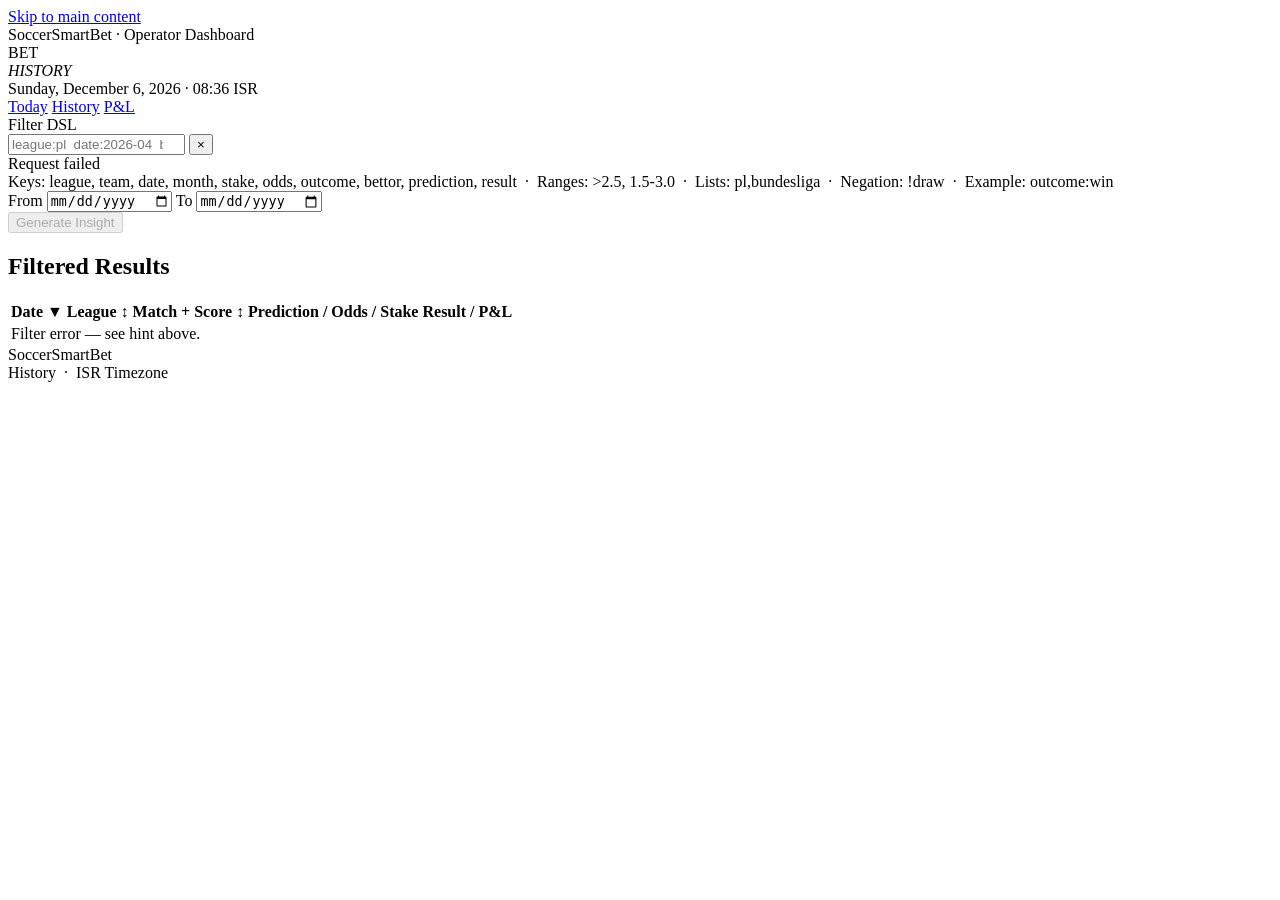
==== commit dc638a71: "fix(ui): UI bug fixes across webapp static pages Updates to history, league, pnl, team, today HTML/C" ====
--- a/src/soccersmartbet/webapp/static/history.html
+++ b/src/soccersmartbet/webapp/static/history.html
@@ -10,6 +10,7 @@
 <link rel="stylesheet" href="/static/shared.css">
 </head>
 <body>
+<a class="skip-link" href="#main">Skip to main content</a>
 
 <!-- ═══════════════════════════════════════════
      MASTHEAD
@@ -32,7 +33,7 @@
 <!-- ═══════════════════════════════════════════
      NAV
 ═══════════════════════════════════════════ -->
-<nav class="nav-bar">
+<nav class="nav-bar" aria-label="Main navigation">
   <div class="nav-bar-inner">
     <a class="nav-tab" href="/today">Today</a>
     <a class="nav-tab active" href="/history">History</a>
@@ -52,7 +53,7 @@
 <!-- ═══════════════════════════════════════════
      PAGE BODY
 ═══════════════════════════════════════════ -->
-<main class="page-body">
+<main class="page-body" id="main" tabindex="-1">
 
   <!-- USER / AI SIDE-BY-SIDE STATS BLOCK -->
   <div class="split-stats-block" id="split-stats" style="display:none;">
@@ -90,24 +91,59 @@
   <div class="filter-bar">
     <div class="filter-input-wrap">
       <div class="filter-label">Filter DSL</div>
-      <input class="filter-input" id="filter-input" type="text"
-             placeholder="league:pl  date:2026-04  bettor:user  result:1 ..."
-             autocomplete="off" spellcheck="false">
+      <!-- datalist provides key autocomplete — browsers filter as user types -->
+      <datalist id="dsl-keys">
+        <option value="bettor:">
+        <option value="outcome:">
+        <option value="result:">
+        <option value="prediction:">
+        <option value="date:">
+        <option value="month:">
+        <option value="stake:">
+        <option value="odds:">
+        <option value="league:">
+        <option value="team:">
+      </datalist>
+      <div class="filter-input-inner" id="filter-input-inner">
+        <input class="filter-input" id="filter-input" type="text"
+               list="dsl-keys"
+               placeholder="league:pl  date:2026-04  bettor:user  result:1 ..."
+               autocomplete="off" spellcheck="false">
+        <button type="button" class="dsl-clear-btn" id="dsl-clear" aria-label="Clear filter">&times;</button>
+      </div>
+      <!-- Inline DSL error (shown when API rejects the filter) -->
+      <div id="dsl-error" class="dsl-error" role="alert" aria-live="polite"></div>
+      <!-- Did-you-mean hint (static client-side check) -->
+      <div id="dsl-hint" class="dsl-hint"></div>
       <div class="filter-hint">
         Keys: league, team, date, month, stake, odds, outcome, bettor, prediction, result
         &nbsp;&middot;&nbsp; Ranges: &gt;2.5, 1.5-3.0 &nbsp;&middot;&nbsp; Lists: pl,bundesliga
-        &nbsp;&middot;&nbsp; Negation: !draw
+        &nbsp;&middot;&nbsp; Negation: !draw &nbsp;&middot;&nbsp; Example: outcome:win
       </div>
     </div>
     <div class="filter-dates">
-      <div class="filter-label">From</div>
+      <label class="filter-label" for="cal-from">From</label>
       <input type="date" id="cal-from" class="cal-input">
-      <div class="filter-label">To</div>
+      <label class="filter-label" for="cal-to">To</label>
       <input type="date" id="cal-to" class="cal-input">
     </div>
-    <button class="btn btn-insight" id="btn-insight" disabled>
+    <button type="button" class="btn btn-insight" id="btn-insight" disabled
+            title="AI analysis of your current filter (10-30 sec)">
       Generate Insight
     </button>
+  </div>
+
+  <!-- INSIGHT PANEL — positioned immediately below filter bar so it feels
+       like a direct response to the Generate Insight button above -->
+  <div class="insight-panel" id="insight-panel" style="display:none;margin-top:-4px;margin-bottom:24px;">
+    <div class="insight-panel-header">
+      <div class="insight-panel-title">AI Insight</div>
+      <div class="insight-panel-actions">
+        <div class="insight-panel-status" id="insight-status"></div>
+        <button type="button" class="insight-panel-close" id="insight-close" aria-label="Close insight panel" title="Close">&times;</button>
+      </div>
+    </div>
+    <div class="insight-panel-body" id="insight-body" tabindex="0">Waiting&hellip;</div>
   </div>
 
   <!-- SECTION LABEL -->
@@ -117,60 +153,51 @@
   </div>
 
   <!-- Row cap warning (injected by JS if needed) -->
-  <div id="row-cap-banner" style="display:none;
-    background:#f26130;color:#fdf6e3;padding:10px 18px;border-radius:6px;
-    font-family:var(--font-body,Space Grotesk,sans-serif);font-size:13px;
-    font-weight:600;margin-bottom:16px;letter-spacing:0.2px;">
-    Showing partial results — filter matched &gt;2000 bets. Tighten your filter.
+  <div id="row-cap-banner" class="row-cap-banner" style="display:none;">
+    Showing partial results — filter matched &gt;2000 bets. Tighten your filter to see the full series.
   </div>
 
   <!-- Paging summary -->
   <div class="paging-summary" id="paging-summary"></div>
 
   <!-- BET TABLE — 5-column merged-row -->
+  <div class="table-scroll-wrap">
   <table class="matches-table merged-row-table" id="history-table">
     <thead>
       <tr>
-        <th class="sortable" data-col="date" aria-sort="descending">
-          Date <span class="sort-icon" id="sort-icon-date">&#9660;</span>
+        <th class="sortable" data-col="date" aria-sort="descending" tabindex="0">
+          Date <span class="sort-icon" id="sort-icon-date" aria-hidden="true">&#9660;</span>
         </th>
-        <th class="sortable" data-col="league" aria-sort="none">
-          League <span class="sort-icon" id="sort-icon-league" style="display:none;">&#9650;</span>
+        <th class="sortable" data-col="league" aria-sort="none" tabindex="0">
+          League <span class="sort-icon sort-icon--inactive" id="sort-icon-league" aria-hidden="true">&#8597;</span>
         </th>
-        <th class="sortable" data-col="match" aria-sort="none">
-          Match + Score <span class="sort-icon" id="sort-icon-match" style="display:none;">&#9650;</span>
+        <th class="sortable" data-col="match" aria-sort="none" tabindex="0">
+          Match + Score <span class="sort-icon sort-icon--inactive" id="sort-icon-match" aria-hidden="true">&#8597;</span>
         </th>
         <th>Prediction / Odds / Stake</th>
         <th>Result / P&amp;L</th>
       </tr>
     </thead>
     <tbody id="tbody-history">
-      <tr><td colspan="5" class="empty-state">Loading&hellip;</td></tr>
+      <tr><td colspan="5" class="empty-state is-loading">Loading<span class="loading-dots"><span></span><span></span><span></span></span></td></tr>
     </tbody>
   </table>
+  </div>
 
   <!-- Paging controls -->
   <div class="paging-controls" id="paging-controls" style="display:none;">
-    <button class="page-btn" id="h-first">&laquo;</button>
-    <button class="page-btn" id="h-prev">&lsaquo;</button>
+    <button type="button" class="page-btn" id="h-first" aria-label="First page">&laquo;</button>
+    <button type="button" class="page-btn" id="h-prev" aria-label="Previous page">&lsaquo;</button>
     <span class="page-info" id="h-page-info"></span>
-    <button class="page-btn" id="h-next">&rsaquo;</button>
-    <button class="page-btn" id="h-last">&raquo;</button>
-    <select class="page-size-select" id="h-page-size">
+    <button type="button" class="page-btn" id="h-next" aria-label="Next page">&rsaquo;</button>
+    <button type="button" class="page-btn" id="h-last" aria-label="Last page">&raquo;</button>
+    <select class="page-size-select" id="h-page-size" aria-label="Rows per page">
       <option value="25" selected>25 / page</option>
       <option value="50">50 / page</option>
       <option value="100">100 / page</option>
     </select>
   </div>
 
-  <!-- INSIGHT PANEL (hidden until triggered) -->
-  <div class="insight-panel" id="insight-panel" style="display:none;">
-    <div class="insight-panel-header">
-      <div class="insight-panel-title">AI Insight</div>
-      <div id="insight-status" style="font-size:11px;color:rgba(255,255,255,0.5);letter-spacing:1px;text-transform:uppercase;"></div>
-    </div>
-    <div class="insight-panel-body" id="insight-body">Waiting&hellip;</div>
-  </div>
 
 </main>
 
@@ -179,7 +206,7 @@
 ═══════════════════════════════════════════ -->
 <footer class="page-footer">
   <div class="footer-brand">SoccerSmartBet</div>
-  <div class="footer-info">History &nbsp;&middot;&nbsp; ISR Timezone</div>
+  <div class="footer-info">History &nbsp;<span class="footer-sep">&middot;</span>&nbsp; ISR Timezone</div>
 </footer>
 
 <script>
@@ -202,12 +229,16 @@
 function getFilterFromUrl() {
   return new URLSearchParams(window.location.search).get("filter") || "";
 }
-function pushFilterToUrl(dsl) {
+function pushStateToUrl(dsl, calFrom, calTo) {
   const params = new URLSearchParams(window.location.search);
-  if (dsl) { params.set("filter", dsl); } else { params.delete("filter"); }
+  if (dsl)     { params.set("filter", dsl); } else { params.delete("filter"); }
+  if (calFrom) { params.set("from", calFrom); } else { params.delete("from"); }
+  if (calTo)   { params.set("to",   calTo);   } else { params.delete("to"); }
   const newUrl = window.location.pathname + (params.toString() ? "?" + params.toString() : "");
   history.replaceState(null, "", newUrl);
 }
+// Keep old name as alias so existing call-sites work unchanged
+function pushFilterToUrl(dsl) { pushStateToUrl(dsl, _calFrom, _calTo); }
 
 // ─── Helpers ─────────────────────────────────────────────────────────────────
 function escHtml(s) {
@@ -235,10 +266,15 @@
 function leagueClass(league) {
   const l = (league || "").toLowerCase().replace(/\s/g, "");
   if (l.includes("premier")) return "premier";
-  if (l.includes("laliga") || l.includes("liga")) return "laliga";
   if (l.includes("bundesliga")) return "bundesliga";
+  if (l.includes("laliga") || l.includes("liga") || l.includes("primeradivision")) return "laliga";
   if (l.includes("seriea") || l.includes("serie")) return "seriea";
   return "";
+}
+function leagueDisplay(league) {
+  // U3: normalise legacy alias → canonical UI label (DB unchanged)
+  if ((league || "").trim().toLowerCase() === "primera division") return "La Liga";
+  return league;
 }
 function todayISR() {
   return new Date().toLocaleDateString("sv-SE", { timeZone: "Asia/Jerusalem" });
@@ -385,6 +421,7 @@
   }
   _currentPage = 1;
   updateSortHeaders();
+  _groups = sortGroups(_groups);
   renderPage();
 }
 
@@ -395,11 +432,12 @@
     if (!th || !icon) return;
     if (_sortCol === col) {
       th.setAttribute("aria-sort", _sortDir === "asc" ? "ascending" : "descending");
-      icon.style.display = "inline";
+      icon.className = "sort-icon";
       icon.innerHTML = _sortDir === "asc" ? "&#9650;" : "&#9660;";
     } else {
       th.setAttribute("aria-sort", "none");
-      icon.style.display = "none";
+      icon.className = "sort-icon sort-icon--inactive";
+      icon.innerHTML = "&#8597;";
     }
   });
 }
@@ -474,7 +512,7 @@
   if (!tbody) return;
 
   if (groups.length === 0) {
-    tbody.innerHTML = `<tr><td colspan="5" class="empty-state">No evaluated bets found for this filter.</td></tr>`;
+    tbody.innerHTML = `<tr><td colspan="5" class="empty-state">No evaluated bets match this filter.</td></tr>`;
     return;
   }
 
@@ -511,7 +549,7 @@
       tr.className = rowCls + " game-row--top";
       tr.innerHTML = `
         <td class="match-date-cell">${escHtml(match_date)}</td>
-        <td><a class="league-pill ${leagueCls}" href="/league/${leagueSlug}">${escHtml(league)}</a></td>
+        <td><a class="league-pill ${leagueCls}" href="/league/${leagueSlug}">${escHtml(leagueDisplay(league))}</a></td>
         <td class="team-name">
           <a href="/team/${homeSlug}">${escHtml(home_team)}</a>
           <span class="vs-sep">vs</span>
@@ -523,7 +561,7 @@
           ${escHtml((bet.prediction || "").toUpperCase())}
           <span class="sep">/</span>
           <span class="odds-val">${parseFloat(bet.odds || 0).toFixed(2)}</span>
-          <br><span class="bet-amount">NIS ${parseFloat(bet.stake || 0).toFixed(0)}</span>
+          <br><span class="bet-amount">NIS ${parseFloat(bet.stake || 0).toLocaleString("en-US",{minimumFractionDigits:2,maximumFractionDigits:2})}</span>
         </td>
         <td class="col-result">
           <span class="result-badge ${resultClass(bet.pnl)}">${resultLabel(bet)}</span>
@@ -547,7 +585,7 @@
       trTop.className = rowCls + " game-row--top";
       trTop.innerHTML = `
         <td rowspan="2" class="match-date-cell">${escHtml(match_date)}</td>
-        <td rowspan="2"><a class="league-pill ${leagueCls}" href="/league/${leagueSlug}">${escHtml(league)}</a></td>
+        <td rowspan="2"><a class="league-pill ${leagueCls}" href="/league/${leagueSlug}">${escHtml(leagueDisplay(league))}</a></td>
         <td rowspan="2" class="team-name">
           <a href="/team/${homeSlug}">${escHtml(home_team)}</a>
           <span class="vs-sep">vs</span>
@@ -558,7 +596,7 @@
           <span class="bettor-label ${topLabelCls}">${topLabel}</span>
           ${escHtml((topBet.prediction || "").toUpperCase())}
           <span class="bet-odds"> @ ${parseFloat(topBet.odds || 0).toFixed(2)}</span>
-          <br><span class="bet-amount">NIS ${parseFloat(topBet.stake || 0).toFixed(0)}</span>
+          <br><span class="bet-amount">NIS ${parseFloat(topBet.stake || 0).toLocaleString("en-US",{minimumFractionDigits:2,maximumFractionDigits:2})}</span>
         </td>
         <td class="col-result">
           <span class="result-badge ${resultClass(topBet.pnl)}">${resultLabel(topBet)}</span>
@@ -574,7 +612,7 @@
           <span class="bettor-label ${botLabelCls}">${botLabel}</span>
           ${escHtml((botBet.prediction || "").toUpperCase())}
           <span class="bet-odds"> @ ${parseFloat(botBet.odds || 0).toFixed(2)}</span>
-          <br><span class="bet-amount">NIS ${parseFloat(botBet.stake || 0).toFixed(0)}</span>
+          <br><span class="bet-amount">NIS ${parseFloat(botBet.stake || 0).toLocaleString("en-US",{minimumFractionDigits:2,maximumFractionDigits:2})}</span>
         </td>
         <td class="col-result">
           <span class="result-badge ${resultClass(botBet.pnl)}">${resultLabel(botBet)}</span>
@@ -595,24 +633,33 @@
   wireHoverDelegation(tbody);
 }
 
-function wireHoverDelegation(tbody) {
-  tbody.addEventListener("mouseenter", e => {
+// Hover delegation — wired once on the stable tbody element, not per render.
+// Called only once after DOM ready; re-renders replace tbody content but the
+// element itself stays, so this listener is never stale.
+function wireHoverDelegationOnce(tbodyId) {
+  const tbody = document.getElementById(tbodyId);
+  if (!tbody || tbody._hoverWired) return;
+  tbody._hoverWired = true;
+  // Use mouseover/mouseout (which bubble) instead of mouseenter/mouseleave (which don't).
+  tbody.addEventListener("mouseover", e => {
     const row = e.target.closest("tr.game-row");
     if (!row) return;
     const top = row.classList.contains("game-row--top") ? row : row.previousElementSibling;
     const bot = top ? top.nextElementSibling : null;
     if (top && top.classList.contains("game-row")) top.classList.add("row-hover");
     if (bot && bot.classList.contains("game-row")) bot.classList.add("row-hover");
-  }, true);
-  tbody.addEventListener("mouseleave", e => {
+  });
+  tbody.addEventListener("mouseout", e => {
     const row = e.target.closest("tr.game-row");
     if (!row) return;
     const top = row.classList.contains("game-row--top") ? row : row.previousElementSibling;
     const bot = top ? top.nextElementSibling : null;
     if (top) top.classList.remove("row-hover");
     if (bot) bot.classList.remove("row-hover");
-  }, true);
-}
+  });
+}
+// Shim so renderRows can call the old name without change
+function wireHoverDelegation(tbody) { /* no-op: handled by wireHoverDelegationOnce */ }
 
 // ─── Paging ───────────────────────────────────────────────────────────────────
 function renderPage() {
@@ -650,11 +697,48 @@
 let _debounceTimer = null;
 let _lastDsl = "";
 let _insightPollTimer = null;
+let _insightToken = 0;
+let _fetchGen = 0; // monotonic counter — discards stale fetch responses
+
+function setDslError(msg) {
+  const el = document.getElementById("dsl-error");
+  if (!el) return;
+  if (msg) {
+    el.textContent = msg;
+    el.style.display = "block"; // override .dsl-error default of display:none
+  } else {
+    el.textContent = "";
+    el.style.display = ""; // revert to class default (display:none)
+  }
+}
+
+/** Client-side "did you mean" hint for league values with unquoted spaces */
+function checkDslHint(dsl) {
+  const hintEl = document.getElementById("dsl-hint");
+  if (!hintEl) return;
+  if (!dsl) { hintEl.style.display = "none"; hintEl.textContent = ""; return; }
+
+  // Detect: league:some value with spaces not wrapped in quotes
+  // Pattern: league: followed by text containing a space, not starting with "
+  const m = dsl.match(/\bleague:([^"\s]\S*\s+\S[^\s]*)/i);
+  if (m) {
+    const raw = m[1].trim();
+    const quoted = `league:"${raw}"`;
+    const nospaces = `league:${raw.replace(/\s+/g, "")}`;
+    hintEl.textContent = `Did you mean: ${quoted}  or  ${nospaces}`;
+    hintEl.style.display = "block"; // override .dsl-hint default of display:none
+  } else {
+    hintEl.style.display = ""; // revert to class default
+    hintEl.textContent = "";
+  }
+}
 
 async function fetchAndRender(dsl) {
   _lastDsl = dsl;
+  const myGen = ++_fetchGen; // capture generation for this fetch
   const tbody = document.getElementById("tbody-history");
-  if (tbody) tbody.innerHTML = `<tr><td colspan="5" class="empty-state">Loading&hellip;</td></tr>`;
+  if (tbody) tbody.innerHTML = `<tr><td colspan="5" class="empty-state is-loading">Loading<span class="loading-dots"><span></span><span></span><span></span></span></td></tr>`;
+  setDslError(null); // clear previous error
 
   let url = "/api/bets";
   if (dsl) url += "?filter=" + encodeURIComponent(dsl);
@@ -662,18 +746,24 @@
   let data;
   try {
     const resp = await fetch(url);
+    if (myGen !== _fetchGen) return; // stale response — a newer fetch overtook this one
     if (!resp.ok) {
       const err = await resp.json().catch(() => ({}));
-      if (tbody) tbody.innerHTML = `<tr><td colspan="5" class="error-state">${err.detail?.detail || err.detail || "Request failed"}</td></tr>`;
+      const errMsg = err.detail?.detail || err.detail || "Request failed";
+      setDslError(errMsg);
+      if (tbody) tbody.innerHTML = `<tr><td colspan="5" class="error-state">Filter error — see hint above.</td></tr>`;
       document.getElementById("btn-insight").disabled = true;
       return;
     }
     data = await resp.json();
   } catch (e) {
-    if (tbody) tbody.innerHTML = `<tr><td colspan="5" class="error-state">Network error: ${e.message}</td></tr>`;
+    if (myGen !== _fetchGen) return;
+    setDslError("Network error: " + e.message);
+    if (tbody) tbody.innerHTML = `<tr><td colspan="5" class="error-state">Network error — check connection.</td></tr>`;
     document.getElementById("btn-insight").disabled = true;
     return;
   }
+  if (myGen !== _fetchGen) return; // check again after async work
 
   _allRows = data.rows || [];
 
@@ -696,10 +786,28 @@
   document.getElementById("btn-insight").disabled = (_allRows.length === 0);
 }
 
+function _syncDslClear() {
+  const inp = document.getElementById("filter-input");
+  const inner = document.getElementById("filter-input-inner");
+  if (!inp || !inner) return;
+  if (inp.value.trim()) {
+    inner.classList.add("has-value");
+  } else {
+    inner.classList.remove("has-value");
+  }
+}
+
 function onFilterChange() {
   clearTimeout(_debounceTimer);
   const dsl = document.getElementById("filter-input").value.trim();
   pushFilterToUrl(dsl);
+  setDslError(null);
+  checkDslHint(dsl);
+  _syncDslClear();
+  // Update tab title to reflect active filter state
+  document.title = dsl
+    ? "History (filtered) · SoccerSmartBet"
+    : "SoccerSmartBet — Bet History";
   _currentPage = 1;
   _sortCol = "date";
   _sortDir = "desc";
@@ -711,6 +819,7 @@
   clearTimeout(_debounceTimer);
   _calFrom = (document.getElementById("cal-from") || {}).value || "";
   _calTo   = (document.getElementById("cal-to")   || {}).value || "";
+  pushStateToUrl(_lastDsl, _calFrom, _calTo);
   _currentPage = 1;
   _sortCol = "date";
   _sortDir = "desc";
@@ -726,20 +835,122 @@
 
 // ─── Insight polling ─────────────────────────────────────────────────────────
 function stopInsightPoll() {
+  _insightToken++;
   if (_insightPollTimer) { clearInterval(_insightPollTimer); _insightPollTimer = null; }
 }
 
+function setInsightBtnState(generating) {
+  const btn = document.getElementById("btn-insight");
+  if (!btn) return;
+  btn.disabled = generating;
+  btn.textContent = generating ? "Generating…" : "Generate Insight";
+}
+
+/**
+ * Minimal Markdown → HTML converter for AI insight output.
+ *
+ * Processing order matters:
+ * 1. Escape raw HTML first (XSS prevention).
+ * 2. Fenced code blocks (``` ... ```) — extracted before inline transforms.
+ * 3. Headings, lists, paragraphs — line-by-line pass.
+ * 4. Inline: bold, italic, inline code.
+ *
+ * Headers map to h3/h4/h5 so they don't outrank the page's h2 section labels.
+ */
 function simpleMarkdown(md) {
   if (!md) return "";
-  return md
-    .replace(/&/g, "&amp;").replace(/</g, "&lt;").replace(/>/g, "&gt;")
-    .replace(/^### (.+)$/gm, "<h3>$1</h3>")
-    .replace(/^## (.+)$/gm, "<h2>$1</h2>")
-    .replace(/^# (.+)$/gm, "<h1>$1</h1>")
-    .replace(/\*\*(.+?)\*\*/g, "<strong>$1</strong>")
-    .replace(/^[-*] (.+)$/gm, "<li>$1</li>")
-    .replace(/(<li>[\s\S]*?<\/li>)/g, "<ul>$1</ul>")
-    .replace(/\n/g, "<br>");
+
+  // 1. Escape HTML in raw input to prevent XSS from AI-generated content.
+  const esc = s => String(s)
+    .replace(/&/g, "&amp;").replace(/</g, "&lt;")
+    .replace(/>/g, "&gt;").replace(/"/g, "&quot;");
+
+  let text = esc(md);
+
+  // 2. Fenced code blocks: ```...``` — replace before line processing.
+  // Use a placeholder so inline transforms don't corrupt the content.
+  const codeBlocks = [];
+  text = text.replace(/```[^\n]*\n([\s\S]*?)```/g, (_, inner) => {
+    const idx = codeBlocks.length;
+    codeBlocks.push(`<pre><code>${inner}</code></pre>`);
+    return `\x00CODEBLOCK${idx}\x00`;
+  });
+
+  // 3. Inline transform helper — applied per-line BEFORE structure tags are emitted,
+  // so italic regexes never run across already-emitted HTML like <li>...</li>.
+  const inlineTransform = s => {
+    // Inline code first (before bold/italic, so backticks aren't confused)
+    s = s.replace(/`([^`]+)`/g, "<code>$1</code>");
+    // Bold: **text** or __text__
+    s = s.replace(/\*\*(.+?)\*\*/g, "<strong>$1</strong>");
+    s = s.replace(/__(.+?)__/g, "<strong>$1</strong>");
+    // Italic *text*: require non-space immediately after opening * and before closing *.
+    // This prevents matching stray single asterisks or score notations like 3-1 *and 2-1*.
+    s = s.replace(/\*(\S(?:[^*\n]*?\S)?)\*/g, "<em>$1</em>");
+    // Italic _text_: require word boundary + non-space content to avoid DB ids / underscores.
+    s = s.replace(/\b_(\S[^_\n]*?\S)_\b/g, "<em>$1</em>");
+    return s;
+  };
+
+  // Line-by-line pass for headings, lists, paragraphs.
+  const lines = text.split("\n");
+  const out = [];
+  let inUl = false, inOl = false;
+
+  const closeList = () => {
+    if (inUl) { out.push("</ul>"); inUl = false; }
+    if (inOl) { out.push("</ol>"); inOl = false; }
+  };
+
+  lines.forEach(line => {
+    // Headings — # → h3, ## → h4, ### → h5 (don't go higher than h3)
+    const h1 = line.match(/^# (.+)$/);
+    const h2 = line.match(/^## (.+)$/);
+    const h3 = line.match(/^### (.+)$/);
+    if (h3)      { closeList(); out.push(`<h5>${inlineTransform(h3[1])}</h5>`); return; }
+    if (h2)      { closeList(); out.push(`<h4>${inlineTransform(h2[1])}</h4>`); return; }
+    if (h1)      { closeList(); out.push(`<h3>${inlineTransform(h1[1])}</h3>`); return; }
+
+    // Unordered list item
+    const ulItem = line.match(/^[-*] (.+)$/);
+    if (ulItem) {
+      if (inOl) { out.push("</ol>"); inOl = false; }
+      if (!inUl) { out.push("<ul>"); inUl = true; }
+      out.push(`<li>${inlineTransform(ulItem[1])}</li>`);
+      return;
+    }
+
+    // Ordered list item
+    const olItem = line.match(/^\d+\. (.+)$/);
+    if (olItem) {
+      if (inUl) { out.push("</ul>"); inUl = false; }
+      if (!inOl) { out.push("<ol>"); inOl = true; }
+      out.push(`<li>${inlineTransform(olItem[1])}</li>`);
+      return;
+    }
+
+    closeList();
+
+    // Blank line → paragraph break
+    if (line.trim() === "") {
+      out.push("<p></p>");
+      return;
+    }
+
+    out.push(inlineTransform(line));
+  });
+
+  closeList();
+
+  text = out.join("\n");
+
+  // 5. Restore fenced code blocks.
+  text = text.replace(/\x00CODEBLOCK(\d+)\x00/g, (_, i) => codeBlocks[parseInt(i, 10)]);
+
+  // 6. Convert remaining bare newlines to <br> (inside paragraphs / non-block lines).
+  text = text.replace(/\n/g, "<br>");
+
+  return text;
 }
 
 async function pollInsightJob(jobId) {
@@ -749,68 +960,128 @@
   if (insightStat) insightStat.textContent = "Queued";
   if (insightBody) { insightBody.className = "insight-panel-body loading"; insightBody.textContent = "Waiting for AI analysis..."; }
 
+  const myToken = ++_insightToken;
   _insightPollTimer = setInterval(async () => {
     let resp;
     try { resp = await fetch(`/api/insights/${jobId}`); }
     catch (e) {
+      if (myToken !== _insightToken) return;
       stopInsightPoll();
       if (insightStat) insightStat.textContent = "Error";
       if (insightBody) { insightBody.className = "insight-panel-body error"; insightBody.textContent = "Network error polling insight."; }
+      setInsightBtnState(false);
       return;
     }
+    if (myToken !== _insightToken) return;
     if (!resp.ok) {
       stopInsightPoll();
       if (insightStat) insightStat.textContent = "Error";
       if (insightBody) { insightBody.className = "insight-panel-body error"; insightBody.textContent = `Error ${resp.status} polling insight job.`; }
+      setInsightBtnState(false);
       return;
     }
     const job = await resp.json();
+    if (myToken !== _insightToken) return;
     if (insightStat) insightStat.textContent = job.state.toUpperCase();
     if (job.state === "done") {
       stopInsightPoll();
-      if (insightBody) { insightBody.className = "insight-panel-body"; insightBody.innerHTML = simpleMarkdown(job.markdown || ""); }
-      document.getElementById("btn-insight").disabled = false;
+      const md = (job.markdown || "").trim();
+      if (insightBody) {
+        insightBody.className = "insight-panel-body";
+        insightBody.innerHTML = md ? simpleMarkdown(md) : "<em>No insight returned.</em>";
+      }
+      setInsightBtnState(false);
     } else if (job.state === "failed") {
       stopInsightPoll();
       if (insightBody) { insightBody.className = "insight-panel-body error"; insightBody.textContent = job.error || "Insight generation failed."; }
-      document.getElementById("btn-insight").disabled = false;
+      setInsightBtnState(false);
     }
   }, 2500);
 }
 
 document.getElementById("btn-insight").addEventListener("click", async () => {
-  const dsl = document.getElementById("filter-input").value.trim();
+  const typedDsl = document.getElementById("filter-input").value.trim();
+
+  // Merge calendar date range into the DSL so the AI only analyses
+  // what the user is looking at, not the whole DB.
+  // Guard: if the typed DSL already contains a date: clause, skip calendar
+  // date injection entirely to avoid duplicate/conflicting date: clauses that
+  // the DSL parser would combine with OR, broadening scope unexpectedly.
+  let effectiveDsl = typedDsl;
+  const calFromVal = (_calFrom || "").trim();
+  const calToVal   = (_calTo   || "").trim();
+  const _dslHasDate = /(?:^|\s)date:/i.test(typedDsl);
+  if ((calFromVal || calToVal) && !_dslHasDate) {
+    let dateClause = "";
+    if (calFromVal && calToVal) {
+      dateClause = `date:>=${calFromVal},<=${calToVal}`;
+    } else if (calFromVal) {
+      dateClause = `date:>=${calFromVal}`;
+    } else {
+      dateClause = `date:<=${calToVal}`;
+    }
+    effectiveDsl = typedDsl ? `${typedDsl} ${dateClause}` : dateClause;
+  } else if ((calFromVal || calToVal) && _dslHasDate) {
+    console.warn("history insight: typed DSL contains date: — calendar range ignored to avoid duplicate date: clauses");
+  }
+
+  // Evaluated-only guard: the table already hides today's unresolved games
+  // client-side (buildGroups filter), but the backend insight query runs
+  // independently against the DB and would include pending bets from today.
+  // Always clamp the upper bound to yesterday-ISR when:
+  //   (a) no date:<= clause exists in the DSL at all, OR
+  //   (b) calToVal is set but is in the future (beyond yesterday).
+  // Skip the guard entirely when the typed DSL already provides a date: clause
+  // (the user has explicitly scoped the query; don't clobber their intent).
+  const _todayISR = new Date().toLocaleDateString("sv-SE", { timeZone: "Asia/Jerusalem" });
+  const [_gy, _gm, _gd] = _todayISR.split("-").map(Number);
+  const _guardYesterday = new Date(_gy, _gm - 1, _gd - 1);
+  const _yStr = `${_guardYesterday.getFullYear()}-${String(_guardYesterday.getMonth()+1).padStart(2,"0")}-${String(_guardYesterday.getDate()).padStart(2,"0")}`;
+  if (!_dslHasDate) {
+    const _hasUpper = /\bdate:<=/.test(effectiveDsl);
+    const _calToFuture = calToVal && calToVal > _yStr;
+    if (!_hasUpper || _calToFuture) {
+      console.warn("Insight: appending evaluated-only guard date:<=", _yStr);
+      // Remove any existing date:<= clause that is beyond yesterday before re-appending.
+      effectiveDsl = effectiveDsl.replace(/\bdate:<=\S+/g, "").trim();
+      effectiveDsl = effectiveDsl ? `${effectiveDsl} date:<=${_yStr}` : `date:<=${_yStr}`;
+    }
+  }
+
   const insightPanel = document.getElementById("insight-panel");
   const insightBody  = document.getElementById("insight-body");
   const insightStat  = document.getElementById("insight-status");
+  // Capture focus owner so we can restore it on close (avoids scroll-jump to #btn-insight)
+  if (insightPanel) insightPanel.dataset.prevFocus = document.activeElement?.id || "";
+  // Stop any in-flight poll before starting a new one
   stopInsightPoll();
   if (insightPanel) insightPanel.style.display = "block";
   if (insightStat)  insightStat.textContent = "Starting";
   if (insightBody)  { insightBody.className = "insight-panel-body loading"; insightBody.textContent = "Submitting insight request..."; }
-  document.getElementById("btn-insight").disabled = true;
+  setInsightBtnState(true);
 
   let resp;
   try {
     resp = await fetch("/api/insights", {
       method: "POST",
       headers: { "Content-Type": "application/json" },
-      body: JSON.stringify({ filter_dsl: dsl }),
+      body: JSON.stringify({ filter_dsl: effectiveDsl }),
     });
   } catch (e) {
     if (insightBody) { insightBody.className = "insight-panel-body error"; insightBody.textContent = "Network error submitting insight request."; }
-    document.getElementById("btn-insight").disabled = false;
+    setInsightBtnState(false);
     return;
   }
 
   if (resp.status === 422) {
     if (insightPanel) insightPanel.style.display = "none";
-    document.getElementById("btn-insight").disabled = true;
+    setInsightBtnState(false);
     return;
   }
   if (!resp.ok) {
     const err = await resp.json().catch(() => ({}));
     if (insightBody) { insightBody.className = "insight-panel-body error"; insightBody.textContent = err.detail || `Error ${resp.status}`; }
-    document.getElementById("btn-insight").disabled = false;
+    setInsightBtnState(false);
     return;
   }
 
@@ -818,9 +1089,52 @@
   pollInsightJob(job_id);
 });
 
+// Restore focus after closing the insight panel without causing a scroll jump.
+// Prefers the element that was focused when the panel opened; falls back to
+// #btn-insight only when that element is gone or lives inside the panel itself.
+function restoreInsightFocus() {
+  const panel    = document.getElementById("insight-panel");
+  const prevId   = panel?.dataset.prevFocus || "";
+  const prevEl   = prevId ? document.getElementById(prevId) : null;
+  const fallback = document.getElementById("btn-insight");
+  const target   = (prevEl && !panel?.contains(prevEl)) ? prevEl : fallback;
+  target?.focus({ preventScroll: true });
+}
+
+// Wire insight panel close button
+(function () {
+  const closeBtn = document.getElementById("insight-close");
+  const panel    = document.getElementById("insight-panel");
+  if (closeBtn && panel) {
+    closeBtn.addEventListener("click", () => {
+      stopInsightPoll();
+      panel.style.display = "none";
+      setInsightBtnState(false);
+      restoreInsightFocus();
+    });
+  }
+})();
+
+// Escape closes the insight panel (document-level; skips when focus is in a text input)
+document.addEventListener("keydown", e => {
+  if (e.key !== "Escape") return;
+  const tag = (e.target.tagName || "").toUpperCase();
+  if (tag === "INPUT" || tag === "TEXTAREA" || tag === "SELECT") return;
+  const panel = document.getElementById("insight-panel");
+  if (panel && panel.style.display !== "none") {
+    stopInsightPoll();
+    panel.style.display = "none";
+    setInsightBtnState(false);
+    restoreInsightFocus();
+  }
+});
+
 // ─── Wire sort headers ───────────────────────────────────────────────────────
 document.querySelectorAll("th.sortable").forEach(th => {
   th.addEventListener("click", () => onSortClick(th.dataset.col));
+  th.addEventListener("keydown", e => {
+    if (e.key === "Enter" || e.key === " ") { e.preventDefault(); onSortClick(th.dataset.col); }
+  });
 });
 
 // ─── Wire paging ─────────────────────────────────────────────────────────────
@@ -839,10 +1153,91 @@
 document.getElementById("cal-from").addEventListener("change", onCalendarChange);
 document.getElementById("cal-to"  ).addEventListener("change", onCalendarChange);
 
+// ─── Wire DSL clear button ────────────────────────────────────────────────────
+(function () {
+  const clearBtn = document.getElementById("dsl-clear");
+  const inp = document.getElementById("filter-input");
+  if (clearBtn && inp) {
+    clearBtn.addEventListener("click", () => {
+      inp.value = "";
+      inp.focus();
+      onFilterChange();
+    });
+  }
+})();
+
+// ─── Keyboard pagination ──────────────────────────────────────────────────────
+// Arrow keys navigate pages when focus is inside the table, paging controls,
+// or the page-size selector. Text inputs are excluded.
+(function wireKeyboardPaging() {
+  document.addEventListener("keydown", e => {
+    // Never intercept when typing in an input field
+    const tag = (e.target.tagName || "").toUpperCase();
+    if (tag === "INPUT" || tag === "TEXTAREA" || tag === "SELECT") return;
+
+    // Check focus is inside the data table region or paging controls
+    const tableRegion = document.getElementById("history-table");
+    const pagingRegion = document.getElementById("paging-controls");
+    const active = document.activeElement;
+    const inRegion = (tableRegion && tableRegion.contains(active)) ||
+                     (pagingRegion && pagingRegion.contains(active)) ||
+                     active === document.body || active === document.documentElement;
+    if (!inRegion) return;
+
+    const totalPages = Math.max(1, Math.ceil(_groups.length / _pageSize));
+
+    if (e.key === "ArrowLeft" || e.key === "PageUp") {
+      if (_currentPage <= 1) return;
+      e.preventDefault();
+      _currentPage--;
+      renderPage();
+    } else if (e.key === "ArrowRight" || e.key === "PageDown") {
+      if (_currentPage >= totalPages) return;
+      e.preventDefault();
+      _currentPage++;
+      renderPage();
+    } else if (e.key === "Home") {
+      if (_currentPage === 1) return;
+      e.preventDefault();
+      _currentPage = 1;
+      renderPage();
+    } else if (e.key === "End") {
+      if (_currentPage === totalPages) return;
+      e.preventDefault();
+      _currentPage = totalPages;
+      renderPage();
+    }
+  });
+})();
+
 // ─── Init ────────────────────────────────────────────────────────────────────
 (function init() {
-  const initialDsl = getFilterFromUrl();
+  // Wire hover delegation once on the stable tbody (not per render)
+  wireHoverDelegationOnce("tbody-history");
+
+  // Restore DSL + calendar from URL before first fetch
+  const urlParams = new URLSearchParams(window.location.search);
+  const initialDsl   = urlParams.get("filter") || "";
+  const initialFrom  = urlParams.get("from")   || "";
+  const initialTo    = urlParams.get("to")     || "";
+
   document.getElementById("filter-input").value = initialDsl;
+  _syncDslClear();
+  // Reflect initial filter state in tab title
+  if (initialDsl) document.title = "History (filtered) · SoccerSmartBet";
+
+  const ISO_DATE = /^\d{4}-\d{2}-\d{2}$/;
+  if (initialFrom && ISO_DATE.test(initialFrom)) {
+    _calFrom = initialFrom;
+    const el = document.getElementById("cal-from");
+    if (el) el.value = initialFrom;
+  }
+  if (initialTo && ISO_DATE.test(initialTo)) {
+    _calTo = initialTo;
+    const el = document.getElementById("cal-to");
+    if (el) el.value = initialTo;
+  }
+
   updateSortHeaders();
   fetchAndRender(initialDsl);
 })();
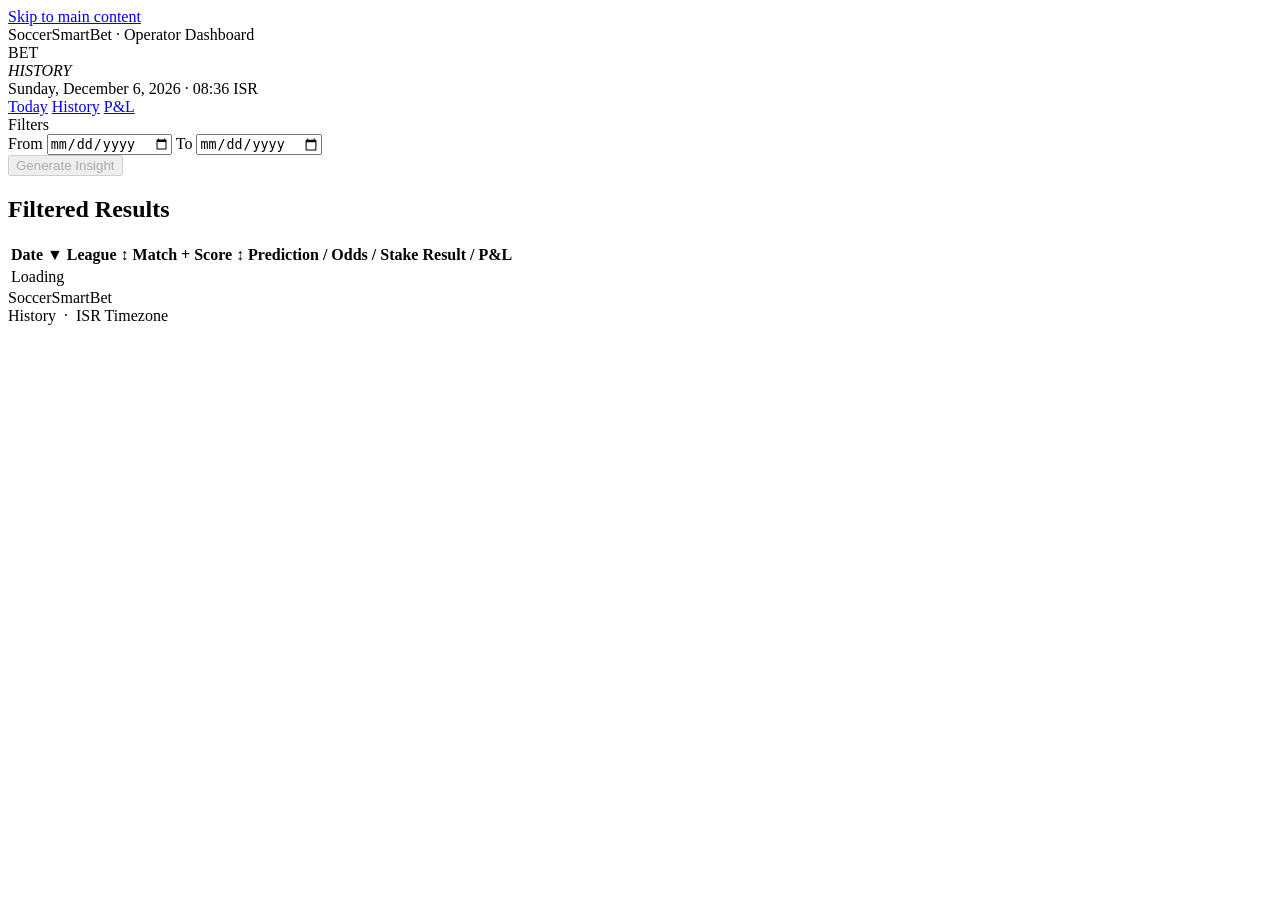
==== commit 1af8c30d: "feat(filter): chip-based DSL builder with category-aware autocomplete Replaces the free-text DSL inp" ====
--- a/src/soccersmartbet/webapp/static/history.html
+++ b/src/soccersmartbet/webapp/static/history.html
@@ -8,6 +8,7 @@
 <link rel="preconnect" href="https://fonts.gstatic.com" crossorigin>
 <link href="https://fonts.googleapis.com/css2?family=Bebas+Neue&family=Space+Grotesk:wght@400;500;600;700&display=swap" rel="stylesheet">
 <link rel="stylesheet" href="/static/shared.css">
+<link rel="stylesheet" href="/static/filter-builder.css">
 </head>
 <body>
 <a class="skip-link" href="#main">Skip to main content</a>
@@ -89,37 +90,15 @@
 
   <!-- FILTER BAR -->
   <div class="filter-bar">
-    <div class="filter-input-wrap">
-      <div class="filter-label">Filter DSL</div>
-      <!-- datalist provides key autocomplete — browsers filter as user types -->
-      <datalist id="dsl-keys">
-        <option value="bettor:">
-        <option value="outcome:">
-        <option value="result:">
-        <option value="prediction:">
-        <option value="date:">
-        <option value="month:">
-        <option value="stake:">
-        <option value="odds:">
-        <option value="league:">
-        <option value="team:">
-      </datalist>
-      <div class="filter-input-inner" id="filter-input-inner">
-        <input class="filter-input" id="filter-input" type="text"
-               list="dsl-keys"
-               placeholder="league:pl  date:2026-04  bettor:user  result:1 ..."
-               autocomplete="off" spellcheck="false">
-        <button type="button" class="dsl-clear-btn" id="dsl-clear" aria-label="Clear filter">&times;</button>
-      </div>
+    <div class="filter-input-wrap" style="flex:1;min-width:0;">
+      <div class="filter-label">Filters</div>
+      <!-- Filter builder mount point — chips rendered here by filter-builder.js -->
+      <div id="fb-container"></div>
+      <!-- Hidden input kept for backwards-compat: downstream JS reads .value -->
+      <input type="hidden" id="filter-input" value="">
       <!-- Inline DSL error (shown when API rejects the filter) -->
       <div id="dsl-error" class="dsl-error" role="alert" aria-live="polite"></div>
-      <!-- Did-you-mean hint (static client-side check) -->
       <div id="dsl-hint" class="dsl-hint"></div>
-      <div class="filter-hint">
-        Keys: league, team, date, month, stake, odds, outcome, bettor, prediction, result
-        &nbsp;&middot;&nbsp; Ranges: &gt;2.5, 1.5-3.0 &nbsp;&middot;&nbsp; Lists: pl,bundesliga
-        &nbsp;&middot;&nbsp; Negation: !draw &nbsp;&middot;&nbsp; Example: outcome:win
-      </div>
     </div>
     <div class="filter-dates">
       <label class="filter-label" for="cal-from">From</label>
@@ -787,23 +766,18 @@
 }
 
 function _syncDslClear() {
-  const inp = document.getElementById("filter-input");
-  const inner = document.getElementById("filter-input-inner");
-  if (!inp || !inner) return;
-  if (inp.value.trim()) {
-    inner.classList.add("has-value");
-  } else {
-    inner.classList.remove("has-value");
-  }
-}
-
-function onFilterChange() {
+  // no-op: filter builder handles its own clear state
+}
+
+function onFilterChange(dsl) {
   clearTimeout(_debounceTimer);
-  const dsl = document.getElementById("filter-input").value.trim();
+  // dsl may be passed directly from the filter builder onChange callback
+  if (dsl === undefined) {
+    dsl = document.getElementById("filter-input").value.trim();
+  }
   pushFilterToUrl(dsl);
   setDslError(null);
   checkDslHint(dsl);
-  _syncDslClear();
   // Update tab title to reflect active filter state
   document.title = dsl
     ? "History (filtered) · SoccerSmartBet"
@@ -1000,7 +974,7 @@
 }
 
 document.getElementById("btn-insight").addEventListener("click", async () => {
-  const typedDsl = document.getElementById("filter-input").value.trim();
+  const typedDsl = (document.getElementById("filter-input").value || "").trim();
 
   // Merge calendar date range into the DSL so the AI only analyses
   // what the user is looking at, not the whole DB.
@@ -1148,23 +1122,9 @@
   _pageSize = parseInt(this.value, 10); _currentPage = 1; renderPage();
 });
 
-// ─── Wire filter + calendar ──────────────────────────────────────────────────
-document.getElementById("filter-input").addEventListener("input", onFilterChange);
+// ─── Wire calendar ────────────────────────────────────────────────────────────
 document.getElementById("cal-from").addEventListener("change", onCalendarChange);
 document.getElementById("cal-to"  ).addEventListener("change", onCalendarChange);
-
-// ─── Wire DSL clear button ────────────────────────────────────────────────────
-(function () {
-  const clearBtn = document.getElementById("dsl-clear");
-  const inp = document.getElementById("filter-input");
-  if (clearBtn && inp) {
-    clearBtn.addEventListener("click", () => {
-      inp.value = "";
-      inp.focus();
-      onFilterChange();
-    });
-  }
-})();
 
 // ─── Keyboard pagination ──────────────────────────────────────────────────────
 // Arrow keys navigate pages when focus is inside the table, paging controls,
@@ -1211,20 +1171,14 @@
 })();
 
 // ─── Init ────────────────────────────────────────────────────────────────────
+// Filter builder is initialised via ES module script below; plain init wires
+// hover delegation and calendar restore.
 (function init() {
-  // Wire hover delegation once on the stable tbody (not per render)
   wireHoverDelegationOnce("tbody-history");
 
-  // Restore DSL + calendar from URL before first fetch
   const urlParams = new URLSearchParams(window.location.search);
-  const initialDsl   = urlParams.get("filter") || "";
-  const initialFrom  = urlParams.get("from")   || "";
-  const initialTo    = urlParams.get("to")     || "";
-
-  document.getElementById("filter-input").value = initialDsl;
-  _syncDslClear();
-  // Reflect initial filter state in tab title
-  if (initialDsl) document.title = "History (filtered) · SoccerSmartBet";
+  const initialFrom = urlParams.get("from") || "";
+  const initialTo   = urlParams.get("to")   || "";
 
   const ISO_DATE = /^\d{4}-\d{2}-\d{2}$/;
   if (initialFrom && ISO_DATE.test(initialFrom)) {
@@ -1239,6 +1193,31 @@
   }
 
   updateSortHeaders();
+  // fetchAndRender called after filter builder initialises (below)
+})();
+</script>
+
+<script type="module">
+import { createFilterBuilder } from "/static/filter-builder.js";
+
+(function initFilterBuilder() {
+  const urlParams = new URLSearchParams(window.location.search);
+  const initialDsl = urlParams.get("filter") || "";
+
+  // Reflect initial filter state in tab title
+  if (initialDsl) document.title = "History (filtered) · SoccerSmartBet";
+
+  window._fb = createFilterBuilder({
+    container:   document.getElementById("fb-container"),
+    enabledKeys: ["league","team","date","month","stake","odds","outcome","bettor","prediction","result"],
+    initialDsl,
+    hiddenInput: document.getElementById("filter-input"),
+    onChange: (dsl) => {
+      onFilterChange(dsl);
+    },
+  });
+
+  // Initial fetch using the DSL from URL (filter builder has already populated the hidden input)
   fetchAndRender(initialDsl);
 })();
 </script>
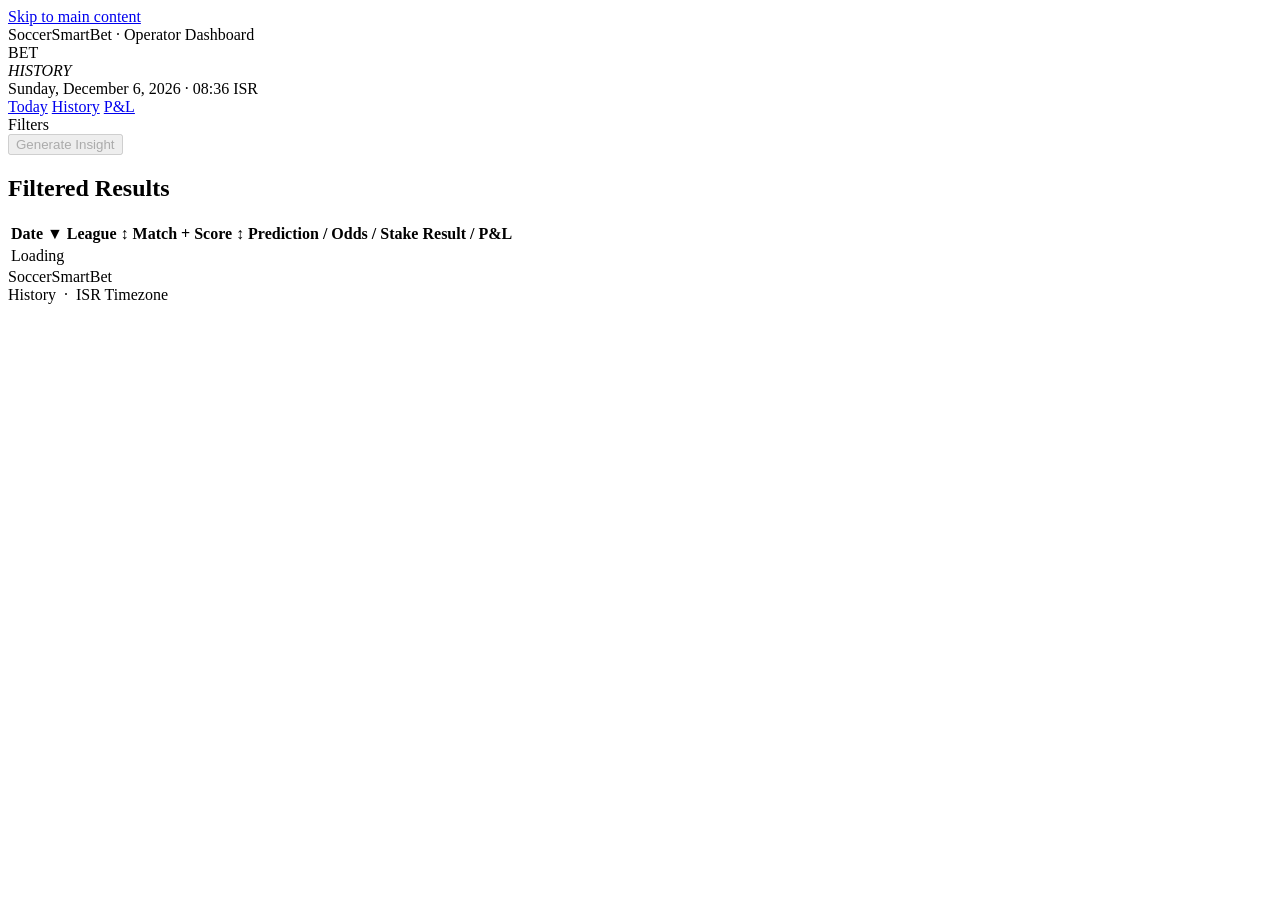
==== commit 6fd8e5a5: "refactor(filter): remove duplicate From/To date inputs from filter row Date filtering is now handled" ====
--- a/src/soccersmartbet/webapp/static/history.html
+++ b/src/soccersmartbet/webapp/static/history.html
@@ -100,12 +100,6 @@
       <div id="dsl-error" class="dsl-error" role="alert" aria-live="polite"></div>
       <div id="dsl-hint" class="dsl-hint"></div>
     </div>
-    <div class="filter-dates">
-      <label class="filter-label" for="cal-from">From</label>
-      <input type="date" id="cal-from" class="cal-input">
-      <label class="filter-label" for="cal-to">To</label>
-      <input type="date" id="cal-to" class="cal-input">
-    </div>
     <button type="button" class="btn btn-insight" id="btn-insight" disabled
             title="AI analysis of your current filter (10-30 sec)">
       Generate Insight
@@ -208,16 +202,16 @@
 function getFilterFromUrl() {
   return new URLSearchParams(window.location.search).get("filter") || "";
 }
-function pushStateToUrl(dsl, calFrom, calTo) {
+function pushStateToUrl(dsl) {
   const params = new URLSearchParams(window.location.search);
-  if (dsl)     { params.set("filter", dsl); } else { params.delete("filter"); }
-  if (calFrom) { params.set("from", calFrom); } else { params.delete("from"); }
-  if (calTo)   { params.set("to",   calTo);   } else { params.delete("to"); }
+  if (dsl) { params.set("filter", dsl); } else { params.delete("filter"); }
+  // Silently drop legacy from/to params if present in bookmarked URLs
+  params.delete("from");
+  params.delete("to");
   const newUrl = window.location.pathname + (params.toString() ? "?" + params.toString() : "");
   history.replaceState(null, "", newUrl);
 }
-// Keep old name as alias so existing call-sites work unchanged
-function pushFilterToUrl(dsl) { pushStateToUrl(dsl, _calFrom, _calTo); }
+function pushFilterToUrl(dsl) { pushStateToUrl(dsl); }
 
 // ─── Helpers ─────────────────────────────────────────────────────────────────
 function escHtml(s) {
@@ -266,8 +260,6 @@
 let _currentPage= 1;
 let _sortCol    = "date"; // "date" | "league" | "match"
 let _sortDir    = "desc"; // "asc" | "desc" | null (null = default: date desc)
-let _calFrom    = "";
-let _calTo      = "";
 
 // ─── Grouping ─────────────────────────────────────────────────────────────────
 /**
@@ -332,15 +324,6 @@
     if (!uOk || !aOk) return false;
     return true;
   });
-
-  // Calendar filter
-  if (_calFrom || _calTo) {
-    groups = groups.filter(g => {
-      if (_calFrom && g.match_date < _calFrom) return false;
-      if (_calTo   && g.match_date > _calTo)   return false;
-      return true;
-    });
-  }
 
   return groups;
 }
@@ -789,24 +772,6 @@
   _debounceTimer = setTimeout(() => fetchAndRender(dsl), 350);
 }
 
-function onCalendarChange() {
-  clearTimeout(_debounceTimer);
-  _calFrom = (document.getElementById("cal-from") || {}).value || "";
-  _calTo   = (document.getElementById("cal-to")   || {}).value || "";
-  pushStateToUrl(_lastDsl, _calFrom, _calTo);
-  _currentPage = 1;
-  _sortCol = "date";
-  _sortDir = "desc";
-  updateSortHeaders();
-  // Re-build groups from already-fetched rows
-  _debounceTimer = setTimeout(() => {
-    const rawGroups = buildGroups(_allRows);
-    _groups = sortGroups(rawGroups);
-    renderSplitStats(_groups, false);
-    renderPage();
-  }, 350);
-}
-
 // ─── Insight polling ─────────────────────────────────────────────────────────
 function stopInsightPoll() {
   _insightToken++;
@@ -976,48 +941,18 @@
 document.getElementById("btn-insight").addEventListener("click", async () => {
   const typedDsl = (document.getElementById("filter-input").value || "").trim();
 
-  // Merge calendar date range into the DSL so the AI only analyses
-  // what the user is looking at, not the whole DB.
-  // Guard: if the typed DSL already contains a date: clause, skip calendar
-  // date injection entirely to avoid duplicate/conflicting date: clauses that
-  // the DSL parser would combine with OR, broadening scope unexpectedly.
+  // Evaluated-only guard: clamp upper bound to yesterday-ISR when no explicit
+  // date:<= clause is present, to avoid including pending/unresolved bets from today.
   let effectiveDsl = typedDsl;
-  const calFromVal = (_calFrom || "").trim();
-  const calToVal   = (_calTo   || "").trim();
   const _dslHasDate = /(?:^|\s)date:/i.test(typedDsl);
-  if ((calFromVal || calToVal) && !_dslHasDate) {
-    let dateClause = "";
-    if (calFromVal && calToVal) {
-      dateClause = `date:>=${calFromVal},<=${calToVal}`;
-    } else if (calFromVal) {
-      dateClause = `date:>=${calFromVal}`;
-    } else {
-      dateClause = `date:<=${calToVal}`;
-    }
-    effectiveDsl = typedDsl ? `${typedDsl} ${dateClause}` : dateClause;
-  } else if ((calFromVal || calToVal) && _dslHasDate) {
-    console.warn("history insight: typed DSL contains date: — calendar range ignored to avoid duplicate date: clauses");
-  }
-
-  // Evaluated-only guard: the table already hides today's unresolved games
-  // client-side (buildGroups filter), but the backend insight query runs
-  // independently against the DB and would include pending bets from today.
-  // Always clamp the upper bound to yesterday-ISR when:
-  //   (a) no date:<= clause exists in the DSL at all, OR
-  //   (b) calToVal is set but is in the future (beyond yesterday).
-  // Skip the guard entirely when the typed DSL already provides a date: clause
-  // (the user has explicitly scoped the query; don't clobber their intent).
   const _todayISR = new Date().toLocaleDateString("sv-SE", { timeZone: "Asia/Jerusalem" });
   const [_gy, _gm, _gd] = _todayISR.split("-").map(Number);
   const _guardYesterday = new Date(_gy, _gm - 1, _gd - 1);
   const _yStr = `${_guardYesterday.getFullYear()}-${String(_guardYesterday.getMonth()+1).padStart(2,"0")}-${String(_guardYesterday.getDate()).padStart(2,"0")}`;
   if (!_dslHasDate) {
     const _hasUpper = /\bdate:<=/.test(effectiveDsl);
-    const _calToFuture = calToVal && calToVal > _yStr;
-    if (!_hasUpper || _calToFuture) {
+    if (!_hasUpper) {
       console.warn("Insight: appending evaluated-only guard date:<=", _yStr);
-      // Remove any existing date:<= clause that is beyond yesterday before re-appending.
-      effectiveDsl = effectiveDsl.replace(/\bdate:<=\S+/g, "").trim();
       effectiveDsl = effectiveDsl ? `${effectiveDsl} date:<=${_yStr}` : `date:<=${_yStr}`;
     }
   }
@@ -1121,10 +1056,6 @@
 document.getElementById("h-page-size").addEventListener("change", function () {
   _pageSize = parseInt(this.value, 10); _currentPage = 1; renderPage();
 });
-
-// ─── Wire calendar ────────────────────────────────────────────────────────────
-document.getElementById("cal-from").addEventListener("change", onCalendarChange);
-document.getElementById("cal-to"  ).addEventListener("change", onCalendarChange);
 
 // ─── Keyboard pagination ──────────────────────────────────────────────────────
 // Arrow keys navigate pages when focus is inside the table, paging controls,
@@ -1172,26 +1103,9 @@
 
 // ─── Init ────────────────────────────────────────────────────────────────────
 // Filter builder is initialised via ES module script below; plain init wires
-// hover delegation and calendar restore.
+// hover delegation.
 (function init() {
   wireHoverDelegationOnce("tbody-history");
-
-  const urlParams = new URLSearchParams(window.location.search);
-  const initialFrom = urlParams.get("from") || "";
-  const initialTo   = urlParams.get("to")   || "";
-
-  const ISO_DATE = /^\d{4}-\d{2}-\d{2}$/;
-  if (initialFrom && ISO_DATE.test(initialFrom)) {
-    _calFrom = initialFrom;
-    const el = document.getElementById("cal-from");
-    if (el) el.value = initialFrom;
-  }
-  if (initialTo && ISO_DATE.test(initialTo)) {
-    _calTo = initialTo;
-    const el = document.getElementById("cal-to");
-    if (el) el.value = initialTo;
-  }
-
   updateSortHeaders();
   // fetchAndRender called after filter builder initialises (below)
 })();
